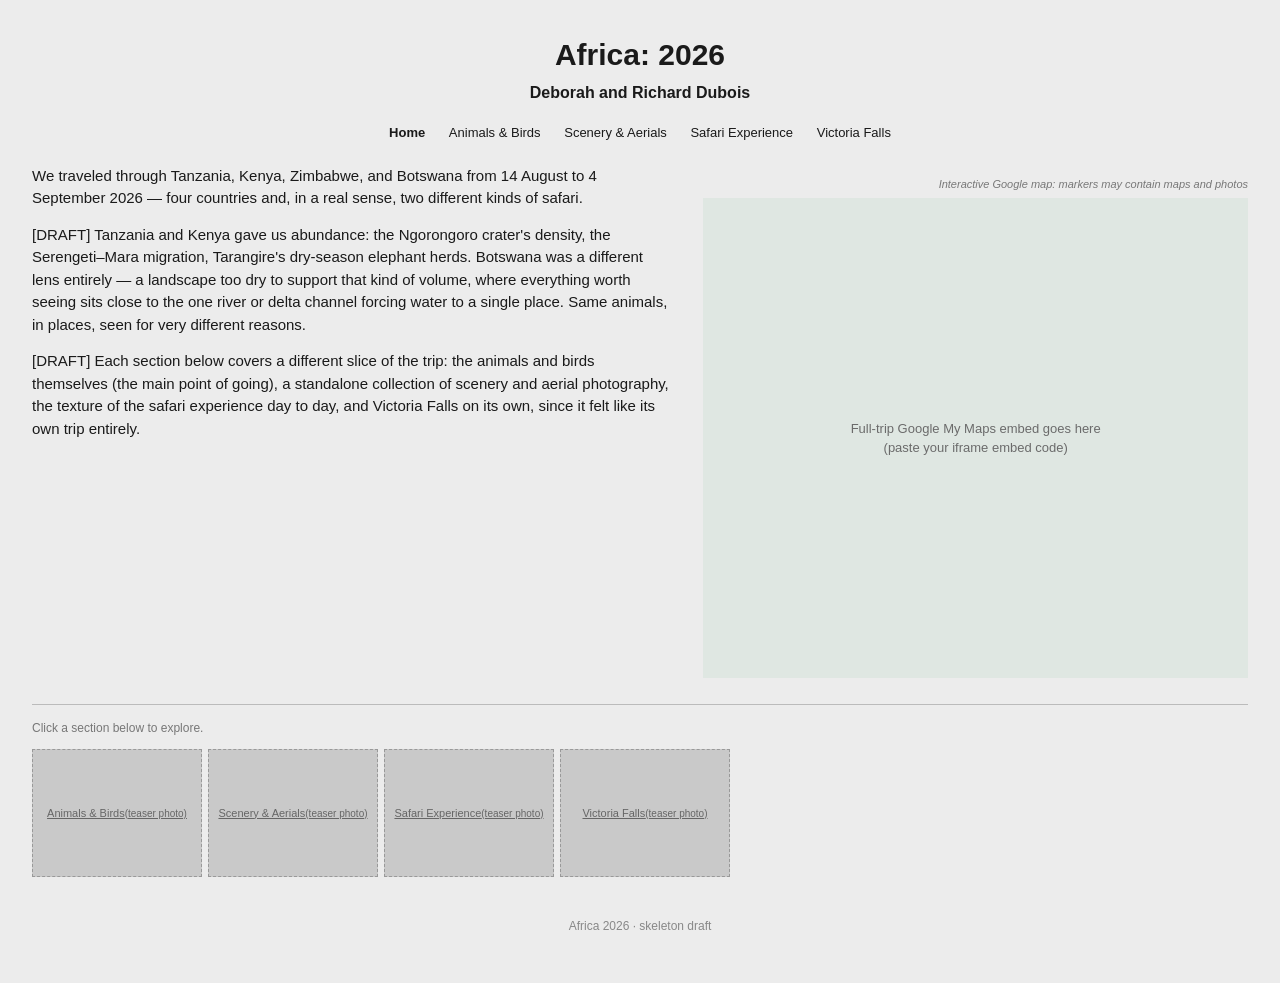
==== html/Africa2026/travelogue/index.html @ 031c19b1 "initial skeleton from Claude" ====
<!DOCTYPE html>
<html lang="en">
<head>
<meta charset="UTF-8">
<title>Africa 2026</title>
<link rel="stylesheet" href="style.css">
</head>
<body>
<div class="page">

  <h1 class="title">Africa: 2026</h1>
  <p class="subtitle">Deborah and Richard Dubois</p>

  <nav class="sitenav">
    <a href="index.html" class="current">Home</a>
    <a href="animals-birds.html">Animals &amp; Birds</a>
    <a href="scenery-aerials.html">Scenery &amp; Aerials</a>
    <a href="safari-experience.html">Safari Experience</a>
    <a href="victoria-falls.html">Victoria Falls</a>
  </nav>

  <div class="layout">
    <div class="text-col">
      <!-- DRAFT overview text — replace with your own. Rough placeholder
           covering the itinerary shape and a light touch of the "water"
           framing, in case any of it is worth keeping. -->
      <p>We traveled through Tanzania, Kenya, Zimbabwe, and Botswana from
      14 August to 4 September 2026 &mdash; four countries and, in a real sense,
      two different kinds of safari.</p>

      <p>[DRAFT] Tanzania and Kenya gave us abundance: the Ngorongoro crater's
      density, the Serengeti&ndash;Mara migration, Tarangire's dry-season elephant
      herds. Botswana was a different lens entirely &mdash; a landscape too dry to
      support that kind of volume, where everything worth seeing sits close to
      the one river or delta channel forcing water to a single place. Same
      animals, in places, seen for very different reasons.</p>

      <p>[DRAFT] Each section below covers a different slice of the trip: the
      animals and birds themselves (the main point of going), a standalone
      collection of scenery and aerial photography, the texture of the safari
      experience day to day, and Victoria Falls on its own, since it felt like
      its own trip entirely.</p>
    </div>

    <div class="map-col">
      <p class="map-note">Interactive Google map: markers may contain maps and photos</p>
      <!-- TODO: replace with your My Maps "Embed on my site" iframe, e.g.
      <iframe src="https://www.google.com/maps/d/embed?mid=YOUR_MAP_ID" ...></iframe> -->
      <div class="map-placeholder">Full-trip Google My Maps embed goes here<br>(paste your iframe embed code)</div>
    </div>
  </div>

  <hr class="rule">
  <p class="thumb-hint">Click a section below to explore.</p>

  <div class="grid">
    <a href="animals-birds.html" class="tile placeholder">Animals &amp; Birds<br><span style="font-size:10px">(teaser photo)</span></a>
    <a href="scenery-aerials.html" class="tile placeholder">Scenery &amp; Aerials<br><span style="font-size:10px">(teaser photo)</span></a>
    <a href="safari-experience.html" class="tile placeholder">Safari Experience<br><span style="font-size:10px">(teaser photo)</span></a>
    <a href="victoria-falls.html" class="tile placeholder">Victoria Falls<br><span style="font-size:10px">(teaser photo)</span></a>
  </div>

  <footer class="pagefoot">Africa 2026 &middot; skeleton draft</footer>
</div>
</body>
</html>
---- html/Africa2026/travelogue/style.css ----
/* Africa 2026 — shared stylesheet
   Approximates the look of the Egypt 2023 site (light grey background,
   centered bold title/subtitle, two-column text+map layout, thumbnail row).
   I don't have your actual Egypt CSS to match pixel-for-pixel — tweak freely,
   this is meant as a starting skeleton, not a final answer. */

* { box-sizing: border-box; }

body {
  margin: 0;
  background: #ececec;
  color: #1a1a1a;
  font-family: Arial, Helvetica, "Segoe UI", sans-serif;
  font-size: 15px;
  line-height: 1.5;
}

.page {
  max-width: 1500px;
  margin: 0 auto;
  padding: 24px 32px 48px;
}

h1.title {
  text-align: center;
  font-size: 30px;
  font-weight: 700;
  margin: 8px 0 4px;
}

p.subtitle {
  text-align: center;
  font-weight: 700;
  font-size: 16px;
  margin: 0 0 18px;
}

/* small top nav under the subtitle */
nav.sitenav {
  text-align: center;
  font-size: 13px;
  margin-bottom: 22px;
}
nav.sitenav a {
  color: #1a1a1a;
  text-decoration: none;
  margin: 0 10px;
  border-bottom: 1px solid transparent;
}
nav.sitenav a:hover { border-bottom-color: #1a1a1a; }
nav.sitenav a.current { font-weight: 700; }

.map-note {
  text-align: right;
  font-size: 11px;
  font-style: italic;
  color: #777;
  margin-bottom: 6px;
}

.layout {
  display: flex;
  gap: 32px;
  align-items: flex-start;
}

.layout .text-col {
  flex: 1 1 54%;
}

.layout .map-col {
  flex: 1 1 46%;
}

.layout .map-col iframe,
.map-placeholder {
  width: 100%;
  height: 480px;
  border: 0;
  display: block;
}

.map-placeholder {
  background: #dfe7e2;
  color: #6b6b6b;
  display: flex;
  align-items: center;
  justify-content: center;
  font-size: 13px;
  text-align: center;
  padding: 20px;
}

.text-col p { margin: 0 0 14px; text-align: left; }

.no-map .layout { display: block; }
.no-map .text-col { max-width: 900px; }

.section-title {
  font-size: 20px;
  font-weight: 700;
  margin: 34px 0 6px;
}

.section-note {
  font-size: 13px;
  color: #666;
  margin: 0 0 12px;
}

hr.rule {
  border: none;
  border-top: 1px solid #bbb;
  margin: 26px 0 14px;
}

p.thumb-hint {
  font-size: 12px;
  color: #777;
  margin: 0 0 12px;
}

/* thumbnail / video grid */
.grid {
  display: flex;
  flex-wrap: wrap;
  gap: 6px;
  margin-bottom: 10px;
}

.tile {
  width: 170px;
  height: 128px;
  position: relative;
  overflow: hidden;
  background: #c9c9c9;
}

.tile img.thumb {
  width: 100%;
  height: 100%;
  object-fit: cover;
  display: block;
}

.tile.placeholder {
  display: flex;
  align-items: center;
  justify-content: center;
  color: #666;
  font-size: 11px;
  text-align: center;
  padding: 6px;
  border: 1px dashed #999;
}

/* video tile */
.tile.video-tile {
  background: #000;
  cursor: pointer;
}
.tile.video-tile img.thumb { opacity: 0.85; }
.tile.video-tile .play-badge {
  position: absolute;
  inset: 0;
  display: flex;
  align-items: center;
  justify-content: center;
  pointer-events: none;
}
.tile.video-tile .play-badge svg {
  width: 40px;
  height: 40px;
  opacity: 0.9;
}
.tile.video-tile iframe {
  width: 100%;
  height: 100%;
  border: 0;
  display: block;
}
.tile.video-tile .video-caption {
  position: absolute;
  bottom: 0; left: 0; right: 0;
  font-size: 10px;
  color: #fff;
  background: rgba(0,0,0,.55);
  padding: 2px 4px;
  pointer-events: none;
}

footer.pagefoot {
  text-align: center;
  font-size: 12px;
  color: #888;
  margin-top: 40px;
}

@media (max-width: 900px) {
  .layout { flex-direction: column; }
  .layout .map-col iframe, .map-placeholder { height: 320px; }
}
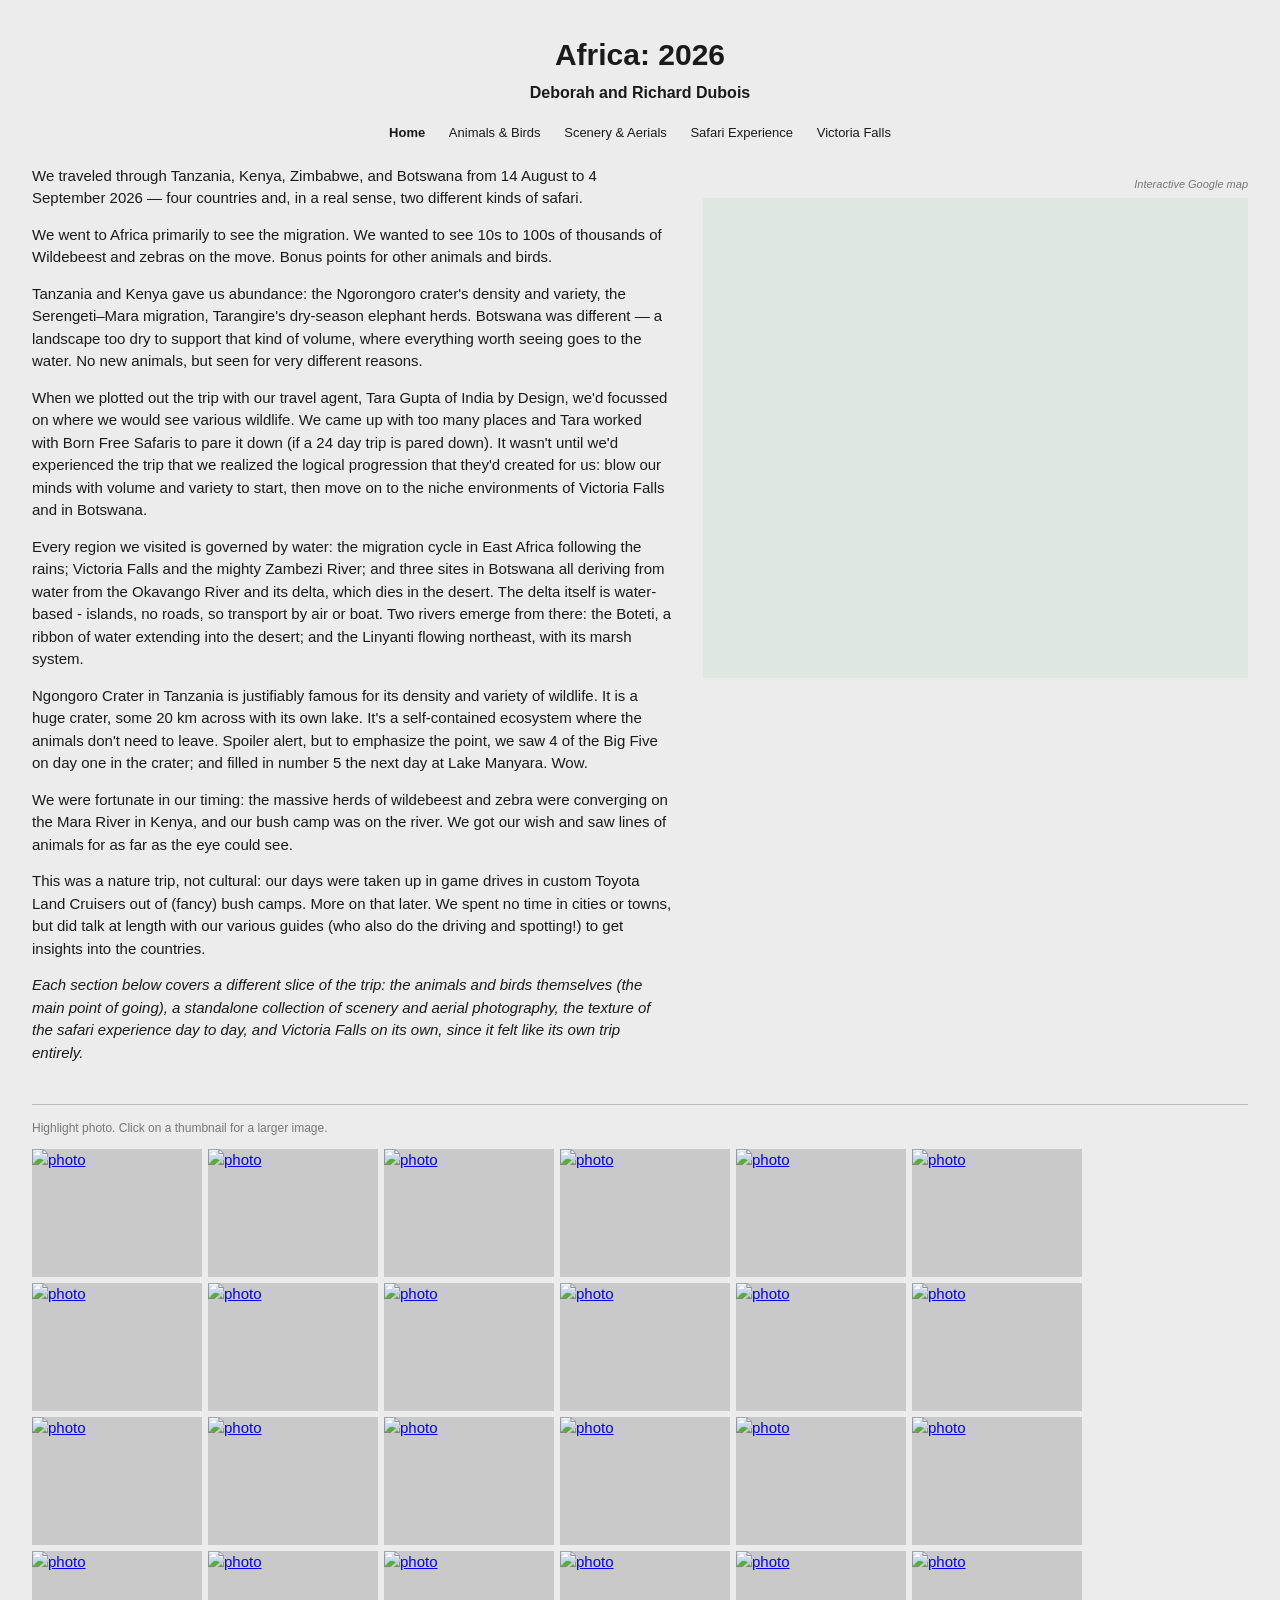
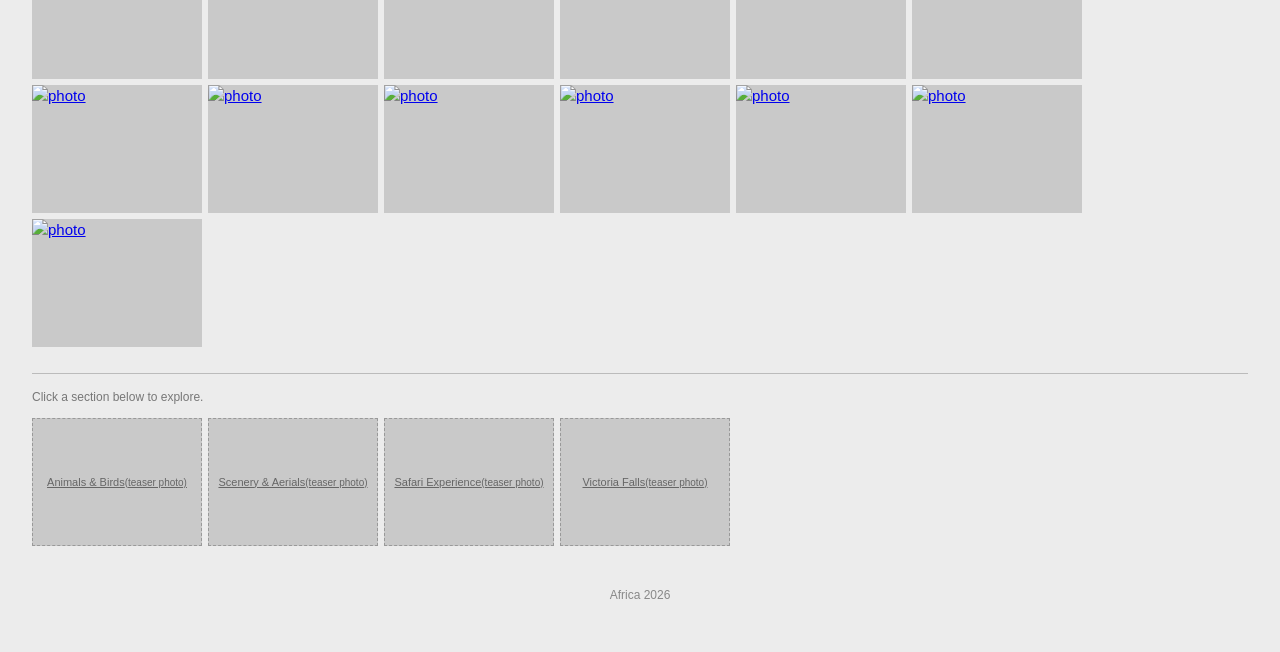
==== commit fd6dd2b2: "first attempt at adding text and images" ====
--- a/html/Africa2026/travelogue/index.html
+++ b/html/Africa2026/travelogue/index.html
@@ -28,39 +28,103 @@
       14 August to 4 September 2026 &mdash; four countries and, in a real sense,
       two different kinds of safari.</p>
 
-      <p>[DRAFT] Tanzania and Kenya gave us abundance: the Ngorongoro crater's
-      density, the Serengeti&ndash;Mara migration, Tarangire's dry-season elephant
-      herds. Botswana was a different lens entirely &mdash; a landscape too dry to
-      support that kind of volume, where everything worth seeing sits close to
-      the one river or delta channel forcing water to a single place. Same
-      animals, in places, seen for very different reasons.</p>
+      <p>We went to Africa primarily to see the migration. We wanted to see 10s to 100s of thousands of Wildebeest and
+      zebras on the move. Bonus points for other animals and birds.</p>
 
-      <p>[DRAFT] Each section below covers a different slice of the trip: the
+      <p>Tanzania and Kenya gave us abundance: the Ngorongoro crater's
+      density and variety, the Serengeti&ndash;Mara migration, Tarangire's dry-season elephant
+      herds. Botswana was different &mdash; a landscape too dry to
+      support that kind of volume, where everything worth seeing goes to the water. No new
+      animals, but seen for very different reasons.</p>
+
+      <p>When we plotted out the trip with our travel agent, Tara Gupta of India by Design, we'd focussed on where
+      we would see various wildlife. We came up with too many places and Tara worked with Born Free Safaris to
+      pare it down (if a 24 day trip is pared down). It wasn't until we'd experienced the trip that we
+      realized the logical progression that they'd created for us: blow our minds with volume and variety to start, then
+      move on to the niche environments of Victoria Falls and in Botswana.</p>
+
+      <p>Every region we visited is governed by water: the migration cycle in East Africa following the rains;
+      Victoria Falls and the mighty Zambezi River; and three sites in Botswana all deriving from water from the
+      Okavango River and its delta, which dies in the desert. The delta itself is water-based - islands, no roads,
+        so transport by air or boat. Two rivers emerge from there: the Boteti, a ribbon of
+      water extending into the desert; and the Linyanti flowing northeast, with its marsh system.</p>
+
+      <p>Ngongoro Crater in Tanzania is justifiably famous for its density and variety of wildlife. It is a
+      huge crater, some 20 km across with its own lake. It's a self-contained ecosystem where the animals
+      don't need to leave. Spoiler alert, but to emphasize the point, we saw 4 of the Big Five on day one in
+      the crater; and filled in number 5 the next day at Lake Manyara. Wow.</p>
+
+      <p>We were fortunate in our timing: the massive herds of wildebeest and zebra were converging on the Mara River
+      in Kenya, and our bush camp was on the river. We got our wish and saw lines of animals for as far as the
+      eye could see.</p>
+
+      <p>This was a nature trip, not cultural: our days were taken up in game drives in custom Toyota Land Cruisers
+        out of (fancy) bush camps. More on that later.
+      We spent no time in cities or towns, but did talk at length with our various guides (who also do the driving
+        and spotting!) to get insights into the countries.</p>
+
+      <p><i>Each section below covers a different slice of the trip: the
       animals and birds themselves (the main point of going), a standalone
       collection of scenery and aerial photography, the texture of the safari
       experience day to day, and Victoria Falls on its own, since it felt like
-      its own trip entirely.</p>
+      its own trip entirely.</i></p>
     </div>
 
     <div class="map-col">
-      <p class="map-note">Interactive Google map: markers may contain maps and photos</p>
-      <!-- TODO: replace with your My Maps "Embed on my site" iframe, e.g.
-      <iframe src="https://www.google.com/maps/d/embed?mid=YOUR_MAP_ID" ...></iframe> -->
-      <div class="map-placeholder">Full-trip Google My Maps embed goes here<br>(paste your iframe embed code)</div>
+      <p class="map-note">Interactive Google map</p>
+            <div class="map-placeholder">
+              <iframe src="https://www.google.com/maps/d/u/0/embed?mid=1Wi-igVNRpaOzZkjFVypuAFyQMQchGyQ&ehbc=2E312F" width="640" height="480"></iframe>
+            </div>
     </div>
   </div>
 
   <hr class="rule">
+  <p class="thumb-hint">Highlight photo. Click on a thumbnail for a larger image.</p>
+
+    <div class="grid">
+  <a class="tile" href="images/highlights/full/IMG_5711.jpg"><img class="thumb" src="images/highlights/thumbs/IMG_5711.jpg" alt="photo"></a>
+  <a class="tile" href="images/highlights/full/IMG_5735.jpg"><img class="thumb" src="images/highlights/thumbs/IMG_5735.jpg" alt="photo"></a>
+  <a class="tile" href="images/highlights/full/IMG_5787.jpg"><img class="thumb" src="images/highlights/thumbs/IMG_5787.jpg" alt="photo"></a>
+  <a class="tile" href="images/highlights/full/IMG_5850.jpg"><img class="thumb" src="images/highlights/thumbs/IMG_5850.jpg" alt="photo"></a>
+  <a class="tile" href="images/highlights/full/IMG_5869.jpg"><img class="thumb" src="images/highlights/thumbs/IMG_5869.jpg" alt="photo"></a>
+  <a class="tile" href="images/highlights/full/IMG_5880.jpg"><img class="thumb" src="images/highlights/thumbs/IMG_5880.jpg" alt="photo"></a>
+  <a class="tile" href="images/highlights/full/IMG_6073.jpg"><img class="thumb" src="images/highlights/thumbs/IMG_6073.jpg" alt="photo"></a>
+  <a class="tile" href="images/highlights/full/IMG_6113.jpg"><img class="thumb" src="images/highlights/thumbs/IMG_6113.jpg" alt="photo"></a>
+  <a class="tile" href="images/highlights/full/IMG_6154.jpg"><img class="thumb" src="images/highlights/thumbs/IMG_6154.jpg" alt="photo"></a>
+  <a class="tile" href="images/highlights/full/IMG_6207.jpg"><img class="thumb" src="images/highlights/thumbs/IMG_6207.jpg" alt="photo"></a>
+  <a class="tile" href="images/highlights/full/IMG_6212.jpg"><img class="thumb" src="images/highlights/thumbs/IMG_6212.jpg" alt="photo"></a>
+  <a class="tile" href="images/highlights/full/IMG_6215.jpg"><img class="thumb" src="images/highlights/thumbs/IMG_6215.jpg" alt="photo"></a>
+  <a class="tile" href="images/highlights/full/IMG_6289.jpg"><img class="thumb" src="images/highlights/thumbs/IMG_6289.jpg" alt="photo"></a>
+  <a class="tile" href="images/highlights/full/IMG_6353.jpg"><img class="thumb" src="images/highlights/thumbs/IMG_6353.jpg" alt="photo"></a>
+  <a class="tile" href="images/highlights/full/IMG_6355.jpg"><img class="thumb" src="images/highlights/thumbs/IMG_6355.jpg" alt="photo"></a>
+  <a class="tile" href="images/highlights/full/IMG_6372.jpg"><img class="thumb" src="images/highlights/thumbs/IMG_6372.jpg" alt="photo"></a>
+  <a class="tile" href="images/highlights/full/IMG_6516.jpg"><img class="thumb" src="images/highlights/thumbs/IMG_6516.jpg" alt="photo"></a>
+  <a class="tile" href="images/highlights/full/IMG_6667.jpg"><img class="thumb" src="images/highlights/thumbs/IMG_6667.jpg" alt="photo"></a>
+  <a class="tile" href="images/highlights/full/IMG_6706.jpg"><img class="thumb" src="images/highlights/thumbs/IMG_6706.jpg" alt="photo"></a>
+  <a class="tile" href="images/highlights/full/IMG_7081.jpg"><img class="thumb" src="images/highlights/thumbs/IMG_7081.jpg" alt="photo"></a>
+  <a class="tile" href="images/highlights/full/IMG_7087.jpg"><img class="thumb" src="images/highlights/thumbs/IMG_7087.jpg" alt="photo"></a>
+  <a class="tile" href="images/highlights/full/IMG_7187.jpg"><img class="thumb" src="images/highlights/thumbs/IMG_7187.jpg" alt="photo"></a>
+  <a class="tile" href="images/highlights/full/IMG_7244.jpg"><img class="thumb" src="images/highlights/thumbs/IMG_7244.jpg" alt="photo"></a>
+  <a class="tile" href="images/highlights/full/IMG_7287.jpg"><img class="thumb" src="images/highlights/thumbs/IMG_7287.jpg" alt="photo"></a>
+  <a class="tile" href="images/highlights/full/IMG_7435.jpg"><img class="thumb" src="images/highlights/thumbs/IMG_7435.jpg" alt="photo"></a>
+  <a class="tile" href="images/highlights/full/IMG_7509.jpg"><img class="thumb" src="images/highlights/thumbs/IMG_7509.jpg" alt="photo"></a>
+  <a class="tile" href="images/highlights/full/IMG_7795.jpg"><img class="thumb" src="images/highlights/thumbs/IMG_7795.jpg" alt="photo"></a>
+  <a class="tile" href="images/highlights/full/IMG_8064.jpg"><img class="thumb" src="images/highlights/thumbs/IMG_8064.jpg" alt="photo"></a>
+  <a class="tile" href="images/highlights/full/IMG_8132.jpg"><img class="thumb" src="images/highlights/thumbs/IMG_8132.jpg" alt="photo"></a>
+  <a class="tile" href="images/highlights/full/IMG_8294.jpg"><img class="thumb" src="images/highlights/thumbs/IMG_8294.jpg" alt="photo"></a>
+  <a class="tile" href="images/highlights/full/IMG_8350.jpg"><img class="thumb" src="images/highlights/thumbs/IMG_8350.jpg" alt="photo"></a>
+  </div>
+
+    <hr class="rule">
   <p class="thumb-hint">Click a section below to explore.</p>
-
-  <div class="grid">
+    <div class="grid">
     <a href="animals-birds.html" class="tile placeholder">Animals &amp; Birds<br><span style="font-size:10px">(teaser photo)</span></a>
     <a href="scenery-aerials.html" class="tile placeholder">Scenery &amp; Aerials<br><span style="font-size:10px">(teaser photo)</span></a>
     <a href="safari-experience.html" class="tile placeholder">Safari Experience<br><span style="font-size:10px">(teaser photo)</span></a>
     <a href="victoria-falls.html" class="tile placeholder">Victoria Falls<br><span style="font-size:10px">(teaser photo)</span></a>
   </div>
 
-  <footer class="pagefoot">Africa 2026 &middot; skeleton draft</footer>
+  <footer class="pagefoot">Africa 2026</footer>
 </div>
 </body>
 </html>
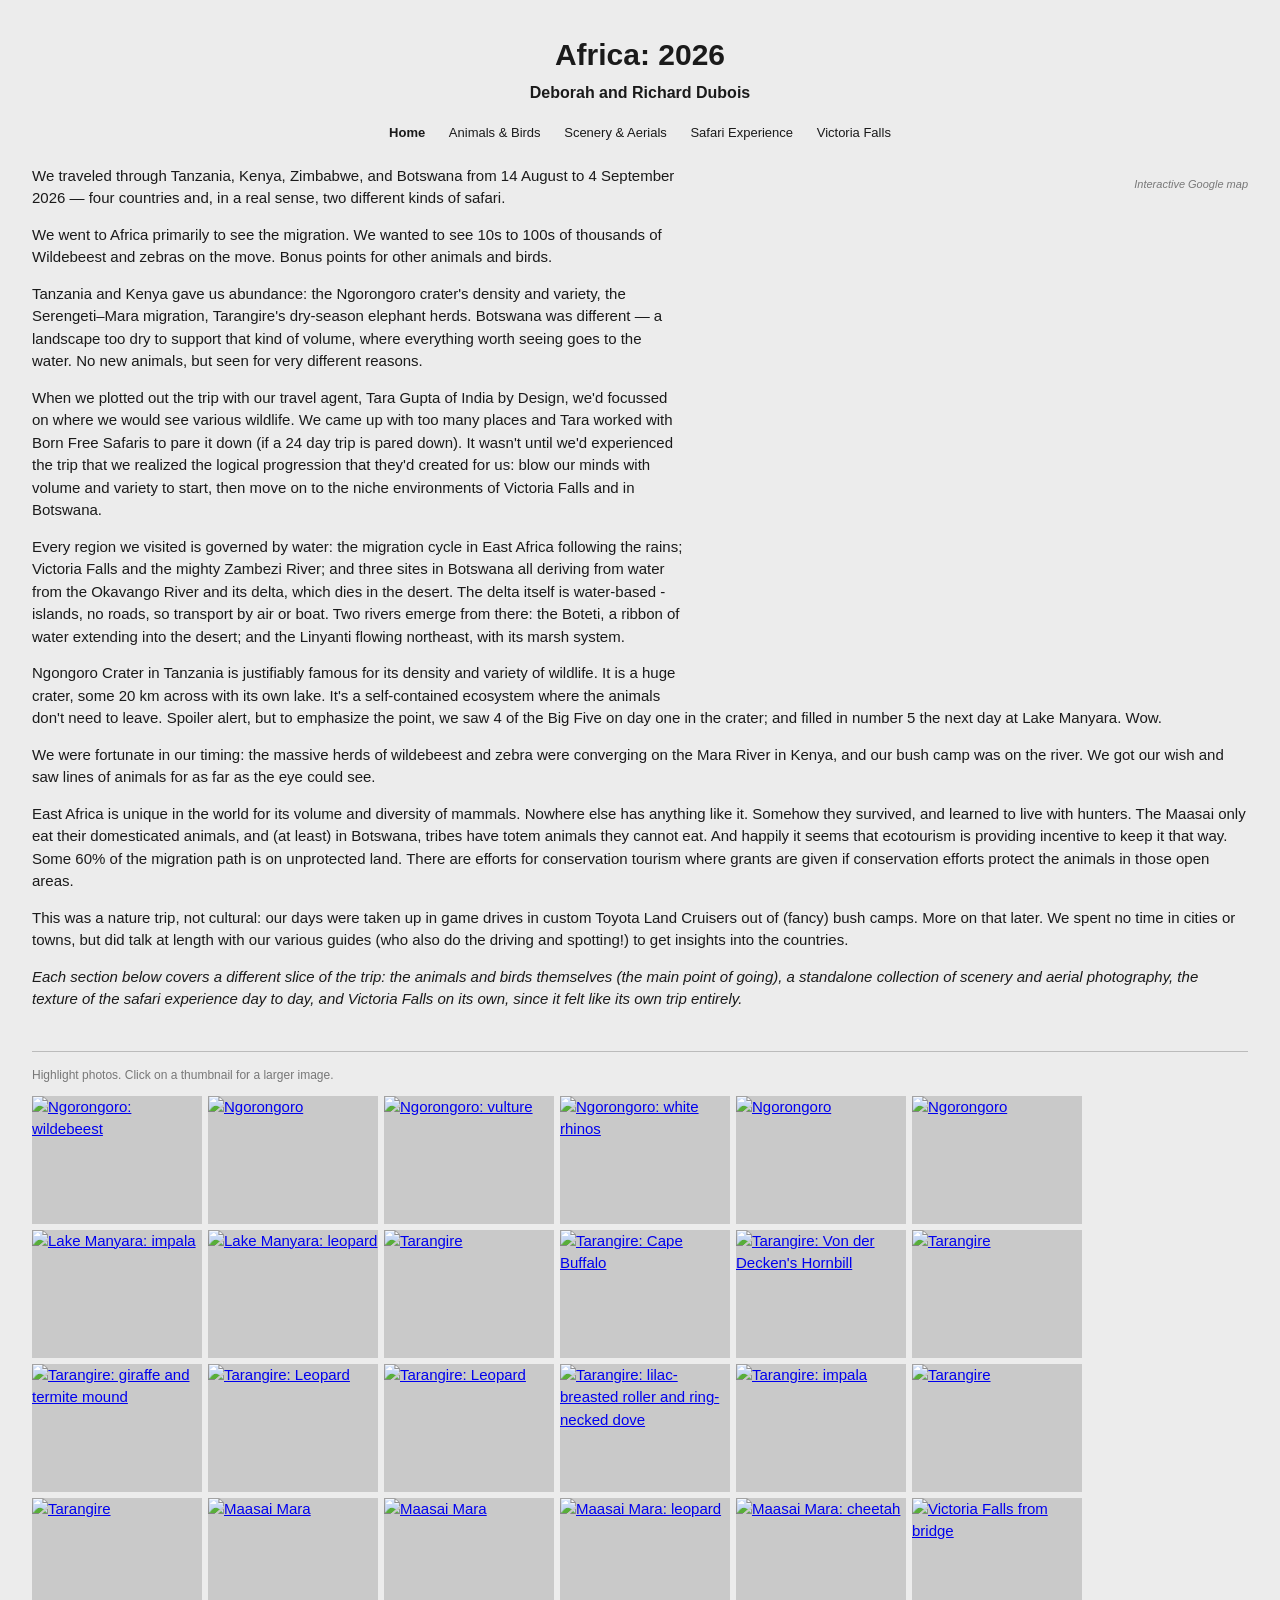
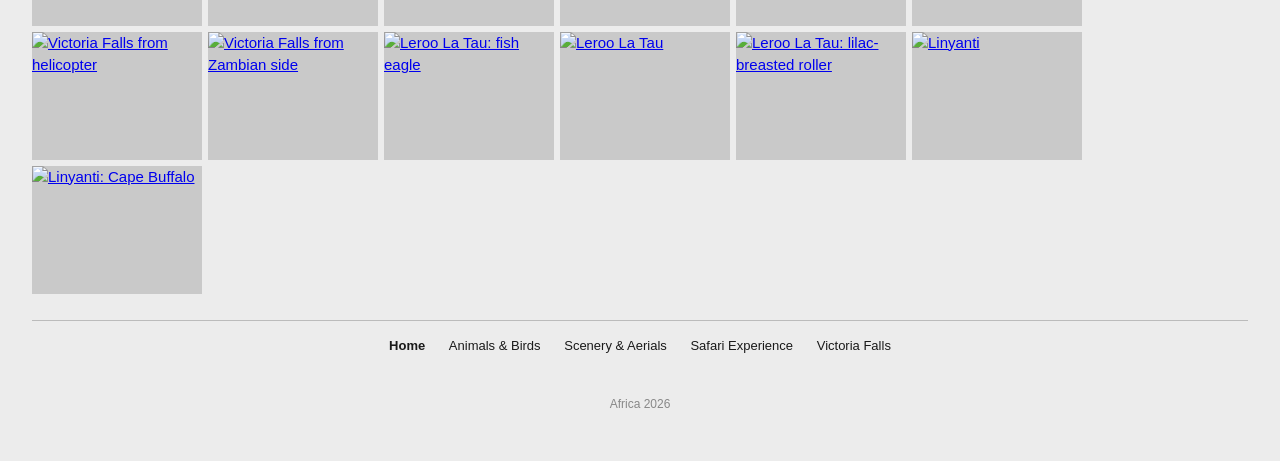
==== commit e9e49add: "first version from Claude" ====
--- a/html/Africa2026/travelogue/index.html
+++ b/html/Africa2026/travelogue/index.html
@@ -20,10 +20,12 @@
   </nav>
 
   <div class="layout">
+    <div class="map-col">
+      <p class="map-note">Interactive Google map</p>
+      <iframe src="https://www.google.com/maps/d/u/0/embed?mid=1Wi-igVNRpaOzZkjFVypuAFyQMQchGyQ&ehbc=2E312F"></iframe>
+    </div>
+
     <div class="text-col">
-      <!-- DRAFT overview text — replace with your own. Rough placeholder
-           covering the itinerary shape and a light touch of the "water"
-           framing, in case any of it is worth keeping. -->
       <p>We traveled through Tanzania, Kenya, Zimbabwe, and Botswana from
       14 August to 4 September 2026 &mdash; four countries and, in a real sense,
       two different kinds of safari.</p>
@@ -58,6 +60,14 @@
       in Kenya, and our bush camp was on the river. We got our wish and saw lines of animals for as far as the
       eye could see.</p>
 
+      <p>East Africa is unique in the world for its volume and diversity of mammals. Nowhere else has
+      anything like it. Somehow they survived, and learned to live with hunters. The Maasai
+        only eat their domesticated animals, and (at least) in Botswana, tribes have totem
+        animals they cannot eat. And happily it seems that
+      ecotourism is providing incentive to keep it that way. Some 60% of the migration path is on unprotected
+      land. There are efforts for conservation tourism where grants are given if conservation efforts
+      protect the animals in those open areas. </p
+
       <p>This was a nature trip, not cultural: our days were taken up in game drives in custom Toyota Land Cruisers
         out of (fancy) bush camps. More on that later.
       We spent no time in cities or towns, but did talk at length with our various guides (who also do the driving
@@ -69,60 +79,54 @@
       experience day to day, and Victoria Falls on its own, since it felt like
       its own trip entirely.</i></p>
     </div>
-
-    <div class="map-col">
-      <p class="map-note">Interactive Google map</p>
-            <div class="map-placeholder">
-              <iframe src="https://www.google.com/maps/d/u/0/embed?mid=1Wi-igVNRpaOzZkjFVypuAFyQMQchGyQ&ehbc=2E312F" width="640" height="480"></iframe>
-            </div>
-    </div>
   </div>
 
   <hr class="rule">
-  <p class="thumb-hint">Highlight photo. Click on a thumbnail for a larger image.</p>
+  <p class="thumb-hint">Highlight photos. Click on a thumbnail for a larger image.</p>
 
-    <div class="grid">
-  <a class="tile" href="images/highlights/full/IMG_5711.jpg"><img class="thumb" src="images/highlights/thumbs/IMG_5711.jpg" alt="photo"></a>
-  <a class="tile" href="images/highlights/full/IMG_5735.jpg"><img class="thumb" src="images/highlights/thumbs/IMG_5735.jpg" alt="photo"></a>
-  <a class="tile" href="images/highlights/full/IMG_5787.jpg"><img class="thumb" src="images/highlights/thumbs/IMG_5787.jpg" alt="photo"></a>
-  <a class="tile" href="images/highlights/full/IMG_5850.jpg"><img class="thumb" src="images/highlights/thumbs/IMG_5850.jpg" alt="photo"></a>
-  <a class="tile" href="images/highlights/full/IMG_5869.jpg"><img class="thumb" src="images/highlights/thumbs/IMG_5869.jpg" alt="photo"></a>
-  <a class="tile" href="images/highlights/full/IMG_5880.jpg"><img class="thumb" src="images/highlights/thumbs/IMG_5880.jpg" alt="photo"></a>
-  <a class="tile" href="images/highlights/full/IMG_6073.jpg"><img class="thumb" src="images/highlights/thumbs/IMG_6073.jpg" alt="photo"></a>
-  <a class="tile" href="images/highlights/full/IMG_6113.jpg"><img class="thumb" src="images/highlights/thumbs/IMG_6113.jpg" alt="photo"></a>
-  <a class="tile" href="images/highlights/full/IMG_6154.jpg"><img class="thumb" src="images/highlights/thumbs/IMG_6154.jpg" alt="photo"></a>
-  <a class="tile" href="images/highlights/full/IMG_6207.jpg"><img class="thumb" src="images/highlights/thumbs/IMG_6207.jpg" alt="photo"></a>
-  <a class="tile" href="images/highlights/full/IMG_6212.jpg"><img class="thumb" src="images/highlights/thumbs/IMG_6212.jpg" alt="photo"></a>
-  <a class="tile" href="images/highlights/full/IMG_6215.jpg"><img class="thumb" src="images/highlights/thumbs/IMG_6215.jpg" alt="photo"></a>
-  <a class="tile" href="images/highlights/full/IMG_6289.jpg"><img class="thumb" src="images/highlights/thumbs/IMG_6289.jpg" alt="photo"></a>
-  <a class="tile" href="images/highlights/full/IMG_6353.jpg"><img class="thumb" src="images/highlights/thumbs/IMG_6353.jpg" alt="photo"></a>
-  <a class="tile" href="images/highlights/full/IMG_6355.jpg"><img class="thumb" src="images/highlights/thumbs/IMG_6355.jpg" alt="photo"></a>
-  <a class="tile" href="images/highlights/full/IMG_6372.jpg"><img class="thumb" src="images/highlights/thumbs/IMG_6372.jpg" alt="photo"></a>
-  <a class="tile" href="images/highlights/full/IMG_6516.jpg"><img class="thumb" src="images/highlights/thumbs/IMG_6516.jpg" alt="photo"></a>
-  <a class="tile" href="images/highlights/full/IMG_6667.jpg"><img class="thumb" src="images/highlights/thumbs/IMG_6667.jpg" alt="photo"></a>
-  <a class="tile" href="images/highlights/full/IMG_6706.jpg"><img class="thumb" src="images/highlights/thumbs/IMG_6706.jpg" alt="photo"></a>
-  <a class="tile" href="images/highlights/full/IMG_7081.jpg"><img class="thumb" src="images/highlights/thumbs/IMG_7081.jpg" alt="photo"></a>
-  <a class="tile" href="images/highlights/full/IMG_7087.jpg"><img class="thumb" src="images/highlights/thumbs/IMG_7087.jpg" alt="photo"></a>
-  <a class="tile" href="images/highlights/full/IMG_7187.jpg"><img class="thumb" src="images/highlights/thumbs/IMG_7187.jpg" alt="photo"></a>
-  <a class="tile" href="images/highlights/full/IMG_7244.jpg"><img class="thumb" src="images/highlights/thumbs/IMG_7244.jpg" alt="photo"></a>
-  <a class="tile" href="images/highlights/full/IMG_7287.jpg"><img class="thumb" src="images/highlights/thumbs/IMG_7287.jpg" alt="photo"></a>
-  <a class="tile" href="images/highlights/full/IMG_7435.jpg"><img class="thumb" src="images/highlights/thumbs/IMG_7435.jpg" alt="photo"></a>
-  <a class="tile" href="images/highlights/full/IMG_7509.jpg"><img class="thumb" src="images/highlights/thumbs/IMG_7509.jpg" alt="photo"></a>
-  <a class="tile" href="images/highlights/full/IMG_7795.jpg"><img class="thumb" src="images/highlights/thumbs/IMG_7795.jpg" alt="photo"></a>
-  <a class="tile" href="images/highlights/full/IMG_8064.jpg"><img class="thumb" src="images/highlights/thumbs/IMG_8064.jpg" alt="photo"></a>
-  <a class="tile" href="images/highlights/full/IMG_8132.jpg"><img class="thumb" src="images/highlights/thumbs/IMG_8132.jpg" alt="photo"></a>
-  <a class="tile" href="images/highlights/full/IMG_8294.jpg"><img class="thumb" src="images/highlights/thumbs/IMG_8294.jpg" alt="photo"></a>
-  <a class="tile" href="images/highlights/full/IMG_8350.jpg"><img class="thumb" src="images/highlights/thumbs/IMG_8350.jpg" alt="photo"></a>
+  <div class="grid">
+  <a class="tile" href="images/highlights/pages/IMG_5711.html" title="Ngorongoro: wildebeest"><img class="thumb" src="images/highlights/thumbs/IMG_5711.jpg" alt="Ngorongoro: wildebeest"></a>
+  <a class="tile" href="images/highlights/pages/IMG_5735.html" title="Ngorongoro"><img class="thumb" src="images/highlights/thumbs/IMG_5735.jpg" alt="Ngorongoro"></a>
+  <a class="tile" href="images/highlights/pages/IMG_5787.html" title="Ngorongoro: vulture"><img class="thumb" src="images/highlights/thumbs/IMG_5787.jpg" alt="Ngorongoro: vulture"></a>
+  <a class="tile" href="images/highlights/pages/IMG_5850.html" title="Ngorongoro: white rhinos"><img class="thumb" src="images/highlights/thumbs/IMG_5850.jpg" alt="Ngorongoro: white rhinos"></a>
+  <a class="tile" href="images/highlights/pages/IMG_5869.html" title="Ngorongoro"><img class="thumb" src="images/highlights/thumbs/IMG_5869.jpg" alt="Ngorongoro"></a>
+  <a class="tile" href="images/highlights/pages/IMG_5880.html" title="Ngorongoro"><img class="thumb" src="images/highlights/thumbs/IMG_5880.jpg" alt="Ngorongoro"></a>
+  <a class="tile" href="images/highlights/pages/IMG_6073.html" title="Lake Manyara: impala"><img class="thumb" src="images/highlights/thumbs/IMG_6073.jpg" alt="Lake Manyara: impala"></a>
+  <a class="tile" href="images/highlights/pages/IMG_6113.html" title="Lake Manyara: leopard"><img class="thumb" src="images/highlights/thumbs/IMG_6113.jpg" alt="Lake Manyara: leopard"></a>
+  <a class="tile" href="images/highlights/pages/IMG_6154.html" title="Tarangire"><img class="thumb" src="images/highlights/thumbs/IMG_6154.jpg" alt="Tarangire"></a>
+  <a class="tile" href="images/highlights/pages/IMG_6207.html" title="Tarangire: Cape Buffalo"><img class="thumb" src="images/highlights/thumbs/IMG_6207.jpg" alt="Tarangire: Cape Buffalo"></a>
+  <a class="tile" href="images/highlights/pages/IMG_6212.html" title="Tarangire: Von der Decken&#x27;s Hornbill"><img class="thumb" src="images/highlights/thumbs/IMG_6212.jpg" alt="Tarangire: Von der Decken&#x27;s Hornbill"></a>
+  <a class="tile" href="images/highlights/pages/IMG_6215.html" title="Tarangire"><img class="thumb" src="images/highlights/thumbs/IMG_6215.jpg" alt="Tarangire"></a>
+  <a class="tile" href="images/highlights/pages/IMG_6289.html" title="Tarangire: giraffe and termite mound"><img class="thumb" src="images/highlights/thumbs/IMG_6289.jpg" alt="Tarangire: giraffe and termite mound"></a>
+  <a class="tile" href="images/highlights/pages/IMG_6353.html" title="Tarangire: Leopard"><img class="thumb" src="images/highlights/thumbs/IMG_6353.jpg" alt="Tarangire: Leopard"></a>
+  <a class="tile" href="images/highlights/pages/IMG_6355.html" title="Tarangire: Leopard"><img class="thumb" src="images/highlights/thumbs/IMG_6355.jpg" alt="Tarangire: Leopard"></a>
+  <a class="tile" href="images/highlights/pages/IMG_6372.html" title="Tarangire: lilac-breasted roller and ring-necked dove"><img class="thumb" src="images/highlights/thumbs/IMG_6372.jpg" alt="Tarangire: lilac-breasted roller and ring-necked dove"></a>
+  <a class="tile" href="images/highlights/pages/IMG_6516.html" title="Tarangire: impala"><img class="thumb" src="images/highlights/thumbs/IMG_6516.jpg" alt="Tarangire: impala"></a>
+  <a class="tile" href="images/highlights/pages/IMG_6667.html" title="Tarangire"><img class="thumb" src="images/highlights/thumbs/IMG_6667.jpg" alt="Tarangire"></a>
+  <a class="tile" href="images/highlights/pages/IMG_6706.html" title="Tarangire"><img class="thumb" src="images/highlights/thumbs/IMG_6706.jpg" alt="Tarangire"></a>
+  <a class="tile" href="images/highlights/pages/IMG_7081.html" title="Maasai Mara"><img class="thumb" src="images/highlights/thumbs/IMG_7081.jpg" alt="Maasai Mara"></a>
+  <a class="tile" href="images/highlights/pages/IMG_7087.html" title="Maasai Mara"><img class="thumb" src="images/highlights/thumbs/IMG_7087.jpg" alt="Maasai Mara"></a>
+  <a class="tile" href="images/highlights/pages/IMG_7187.html" title="Maasai Mara: leopard"><img class="thumb" src="images/highlights/thumbs/IMG_7187.jpg" alt="Maasai Mara: leopard"></a>
+  <a class="tile" href="images/highlights/pages/IMG_7244.html" title="Maasai Mara: cheetah"><img class="thumb" src="images/highlights/thumbs/IMG_7244.jpg" alt="Maasai Mara: cheetah"></a>
+  <a class="tile" href="images/highlights/pages/IMG_7287.html" title="Victoria Falls from bridge"><img class="thumb" src="images/highlights/thumbs/IMG_7287.jpg" alt="Victoria Falls from bridge"></a>
+  <a class="tile" href="images/highlights/pages/IMG_7509.html" title="Victoria Falls from helicopter"><img class="thumb" src="images/highlights/thumbs/IMG_7509.jpg" alt="Victoria Falls from helicopter"></a>
+  <a class="tile" href="images/highlights/pages/IMG_7435.html" title="Victoria Falls from Zambian side"><img class="thumb" src="images/highlights/thumbs/IMG_7435.jpg" alt="Victoria Falls from Zambian side"></a>
+  <a class="tile" href="images/highlights/pages/IMG_7795.html" title="Leroo La Tau: fish eagle"><img class="thumb" src="images/highlights/thumbs/IMG_7795.jpg" alt="Leroo La Tau: fish eagle"></a>
+  <a class="tile" href="images/highlights/pages/IMG_8064.html" title="Leroo La Tau"><img class="thumb" src="images/highlights/thumbs/IMG_8064.jpg" alt="Leroo La Tau"></a>
+  <a class="tile" href="images/highlights/pages/IMG_8132.html" title="Leroo La Tau: lilac-breasted roller"><img class="thumb" src="images/highlights/thumbs/IMG_8132.jpg" alt="Leroo La Tau: lilac-breasted roller"></a>
+  <a class="tile" href="images/highlights/pages/IMG_8294.html" title="Linyanti"><img class="thumb" src="images/highlights/thumbs/IMG_8294.jpg" alt="Linyanti"></a>
+  <a class="tile" href="images/highlights/pages/IMG_8350.html" title="Linyanti: Cape Buffalo"><img class="thumb" src="images/highlights/thumbs/IMG_8350.jpg" alt="Linyanti: Cape Buffalo"></a>
   </div>
+    <hr class="rule">
 
-    <hr class="rule">
-  <p class="thumb-hint">Click a section below to explore.</p>
-    <div class="grid">
-    <a href="animals-birds.html" class="tile placeholder">Animals &amp; Birds<br><span style="font-size:10px">(teaser photo)</span></a>
-    <a href="scenery-aerials.html" class="tile placeholder">Scenery &amp; Aerials<br><span style="font-size:10px">(teaser photo)</span></a>
-    <a href="safari-experience.html" class="tile placeholder">Safari Experience<br><span style="font-size:10px">(teaser photo)</span></a>
-    <a href="victoria-falls.html" class="tile placeholder">Victoria Falls<br><span style="font-size:10px">(teaser photo)</span></a>
-  </div>
+    <p></p>
+          <nav class="sitenav">
+    <a href="index.html" class="current">Home</a>
+    <a href="animals-birds.html">Animals &amp; Birds</a>
+    <a href="scenery-aerials.html">Scenery &amp; Aerials</a>
+    <a href="safari-experience.html">Safari Experience</a>
+    <a href="victoria-falls.html">Victoria Falls</a>
+  </nav>
 
   <footer class="pagefoot">Africa 2026</footer>
 </div>
--- a/html/Africa2026/travelogue/style.css
+++ b/html/Africa2026/travelogue/style.css
@@ -58,18 +58,21 @@
   margin-bottom: 6px;
 }
 
-.layout {
-  display: flex;
-  gap: 32px;
-  align-items: flex-start;
-}
-
-.layout .text-col {
-  flex: 1 1 54%;
+/* Text wraps around the map rather than sitting in a rigid two-column
+   split: the map floats right, and the text column is normal block flow,
+   so its lines flow around the map and continue full-width once they pass
+   below it (classic float wrap, not flex/grid). The map must come first
+   in the markup for this to work. */
+.layout::after {
+  content: "";
+  display: block;
+  clear: both;
 }
 
 .layout .map-col {
-  flex: 1 1 46%;
+  float: right;
+  width: 44%;
+  margin: 0 0 16px 28px;
 }
 
 .layout .map-col iframe,
@@ -93,7 +96,6 @@
 
 .text-col p { margin: 0 0 14px; text-align: left; }
 
-.no-map .layout { display: block; }
 .no-map .text-col { max-width: 900px; }
 
 .section-title {
@@ -189,6 +191,39 @@
   pointer-events: none;
 }
 
+/* generated per-photo pages (image + caption + Previous/Home/Next) */
+.photopage {
+  max-width: 1100px;
+  margin: 0 auto;
+  padding: 20px 24px 40px;
+  text-align: center;
+}
+
+.photonav {
+  font-size: 14px;
+  margin: 0 0 16px;
+}
+.photonav a {
+  color: #1a1a1a;
+  text-decoration: none;
+  margin: 0 8px;
+  border-bottom: 1px solid transparent;
+}
+.photonav a:hover { border-bottom-color: #1a1a1a; }
+
+.photopage img.full {
+  max-width: 100%;
+  max-height: 82vh;
+  display: block;
+  margin: 0 auto;
+}
+
+.photocaption {
+  font-size: 14px;
+  color: #333;
+  margin: 14px 0 6px;
+}
+
 footer.pagefoot {
   text-align: center;
   font-size: 12px;
@@ -197,6 +232,6 @@
 }
 
 @media (max-width: 900px) {
-  .layout { flex-direction: column; }
+  .layout .map-col { float: none; width: 100%; margin: 0 0 16px; }
   .layout .map-col iframe, .map-placeholder { height: 320px; }
 }
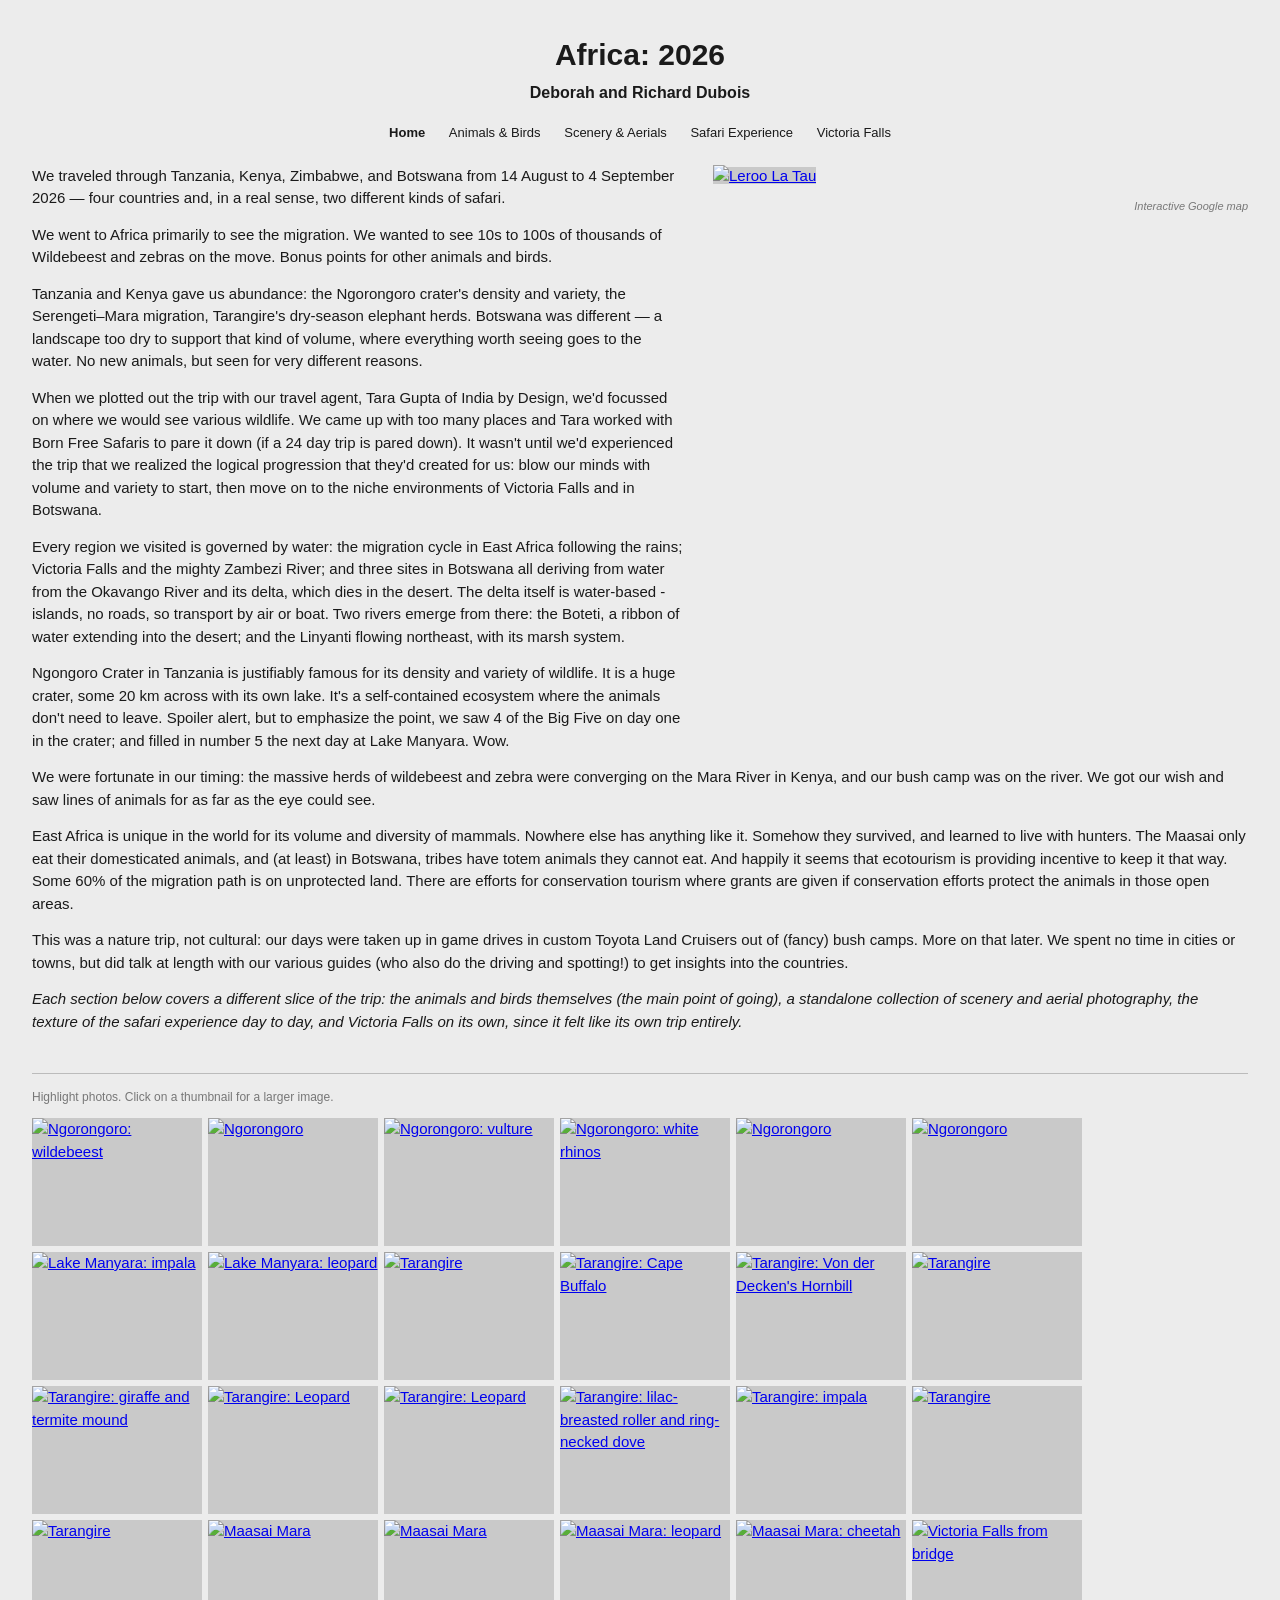
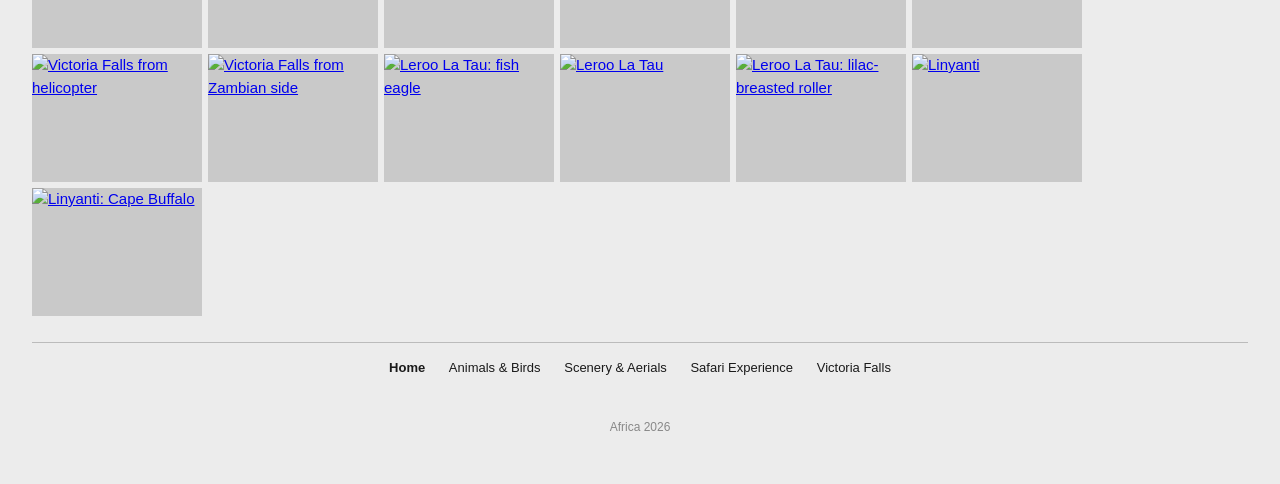
==== commit 41395744: "more edits" ====
--- a/html/Africa2026/travelogue/index.html
+++ b/html/Africa2026/travelogue/index.html
@@ -21,6 +21,7 @@
 
   <div class="layout">
     <div class="map-col">
+      <a class="tile-lg" href="images/highlights/pages/IMG_8064.html" title="Leroo La Tau"><img class="thumb" src="images/highlights/thumbs/IMG_8064.jpg" alt="Leroo La Tau"></a>
       <p class="map-note">Interactive Google map</p>
       <iframe src="https://www.google.com/maps/d/u/0/embed?mid=1Wi-igVNRpaOzZkjFVypuAFyQMQchGyQ&ehbc=2E312F"></iframe>
     </div>
--- a/html/Africa2026/travelogue/style.css
+++ b/html/Africa2026/travelogue/style.css
@@ -138,6 +138,13 @@
   background: #c9c9c9;
 }
 
+.tile-lg {
+  width: 340px;
+  height: 256px;
+  position: relative;
+  overflow: hidden;
+  background: #c9c9c9;
+}
 .tile img.thumb {
   width: 100%;
   height: 100%;
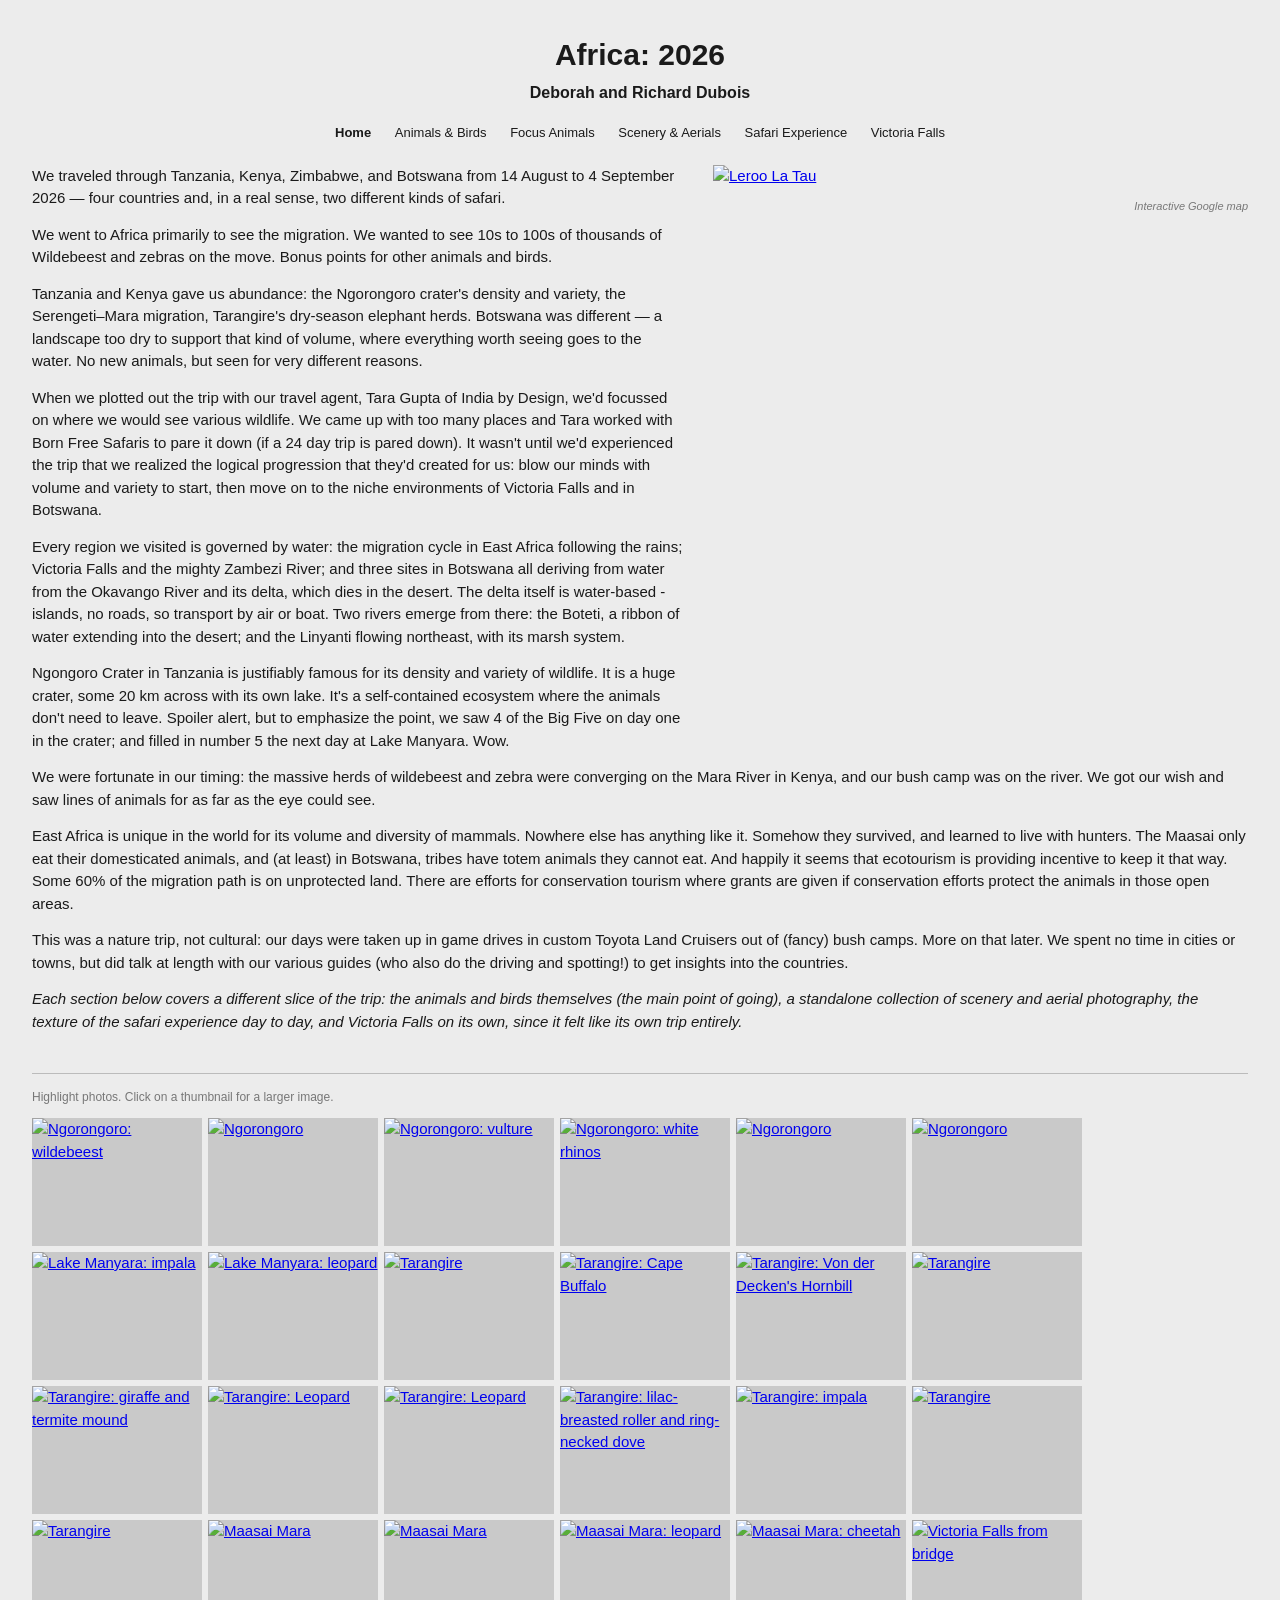
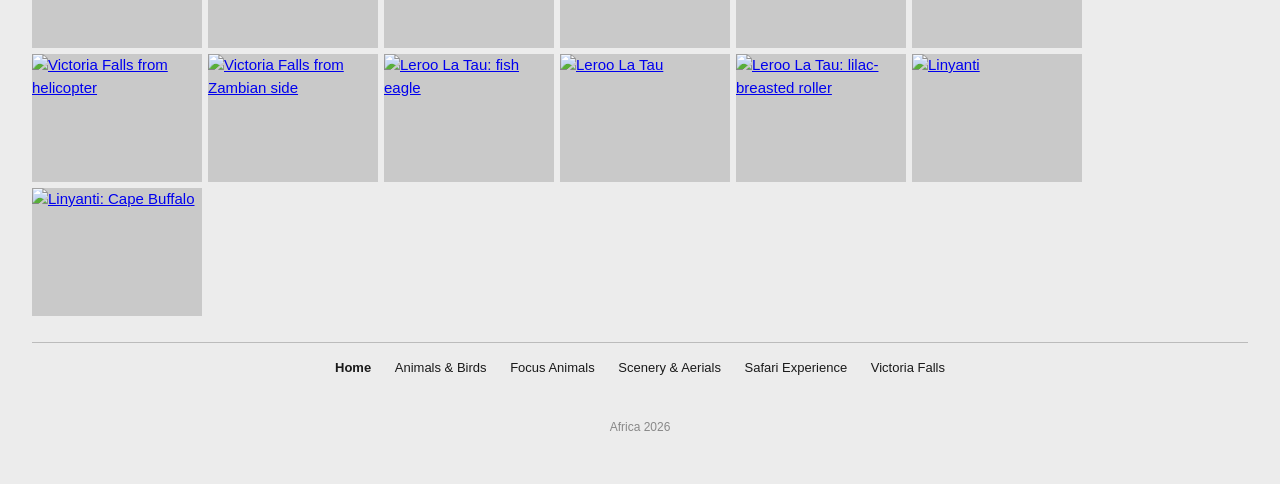
==== commit b6d0ecac: "more edits" ====
--- a/html/Africa2026/travelogue/index.html
+++ b/html/Africa2026/travelogue/index.html
@@ -14,6 +14,7 @@
   <nav class="sitenav">
     <a href="index.html" class="current">Home</a>
     <a href="animals-birds.html">Animals &amp; Birds</a>
+    <a href="focus-animals.html">Focus Animals</a>
     <a href="scenery-aerials.html">Scenery &amp; Aerials</a>
     <a href="safari-experience.html">Safari Experience</a>
     <a href="victoria-falls.html">Victoria Falls</a>
@@ -21,7 +22,7 @@
 
   <div class="layout">
     <div class="map-col">
-      <a class="tile-lg" href="images/highlights/pages/IMG_8064.html" title="Leroo La Tau"><img class="thumb" src="images/highlights/thumbs/IMG_8064.jpg" alt="Leroo La Tau"></a>
+      <a class="tile tile-lg" href="images/highlights/pages/IMG_8064.html" title="Leroo La Tau"><img class="thumb" src="images/highlights/thumbs/IMG_8064.jpg" alt="Leroo La Tau"></a>
       <p class="map-note">Interactive Google map</p>
       <iframe src="https://www.google.com/maps/d/u/0/embed?mid=1Wi-igVNRpaOzZkjFVypuAFyQMQchGyQ&ehbc=2E312F"></iframe>
     </div>
@@ -67,7 +68,7 @@
         animals they cannot eat. And happily it seems that
       ecotourism is providing incentive to keep it that way. Some 60% of the migration path is on unprotected
       land. There are efforts for conservation tourism where grants are given if conservation efforts
-      protect the animals in those open areas. </p
+      protect the animals in those open areas. </p>
 
       <p>This was a nature trip, not cultural: our days were taken up in game drives in custom Toyota Land Cruisers
         out of (fancy) bush camps. More on that later.
@@ -124,6 +125,7 @@
           <nav class="sitenav">
     <a href="index.html" class="current">Home</a>
     <a href="animals-birds.html">Animals &amp; Birds</a>
+    <a href="focus-animals.html">Focus Animals</a>
     <a href="scenery-aerials.html">Scenery &amp; Aerials</a>
     <a href="safari-experience.html">Safari Experience</a>
     <a href="victoria-falls.html">Victoria Falls</a>
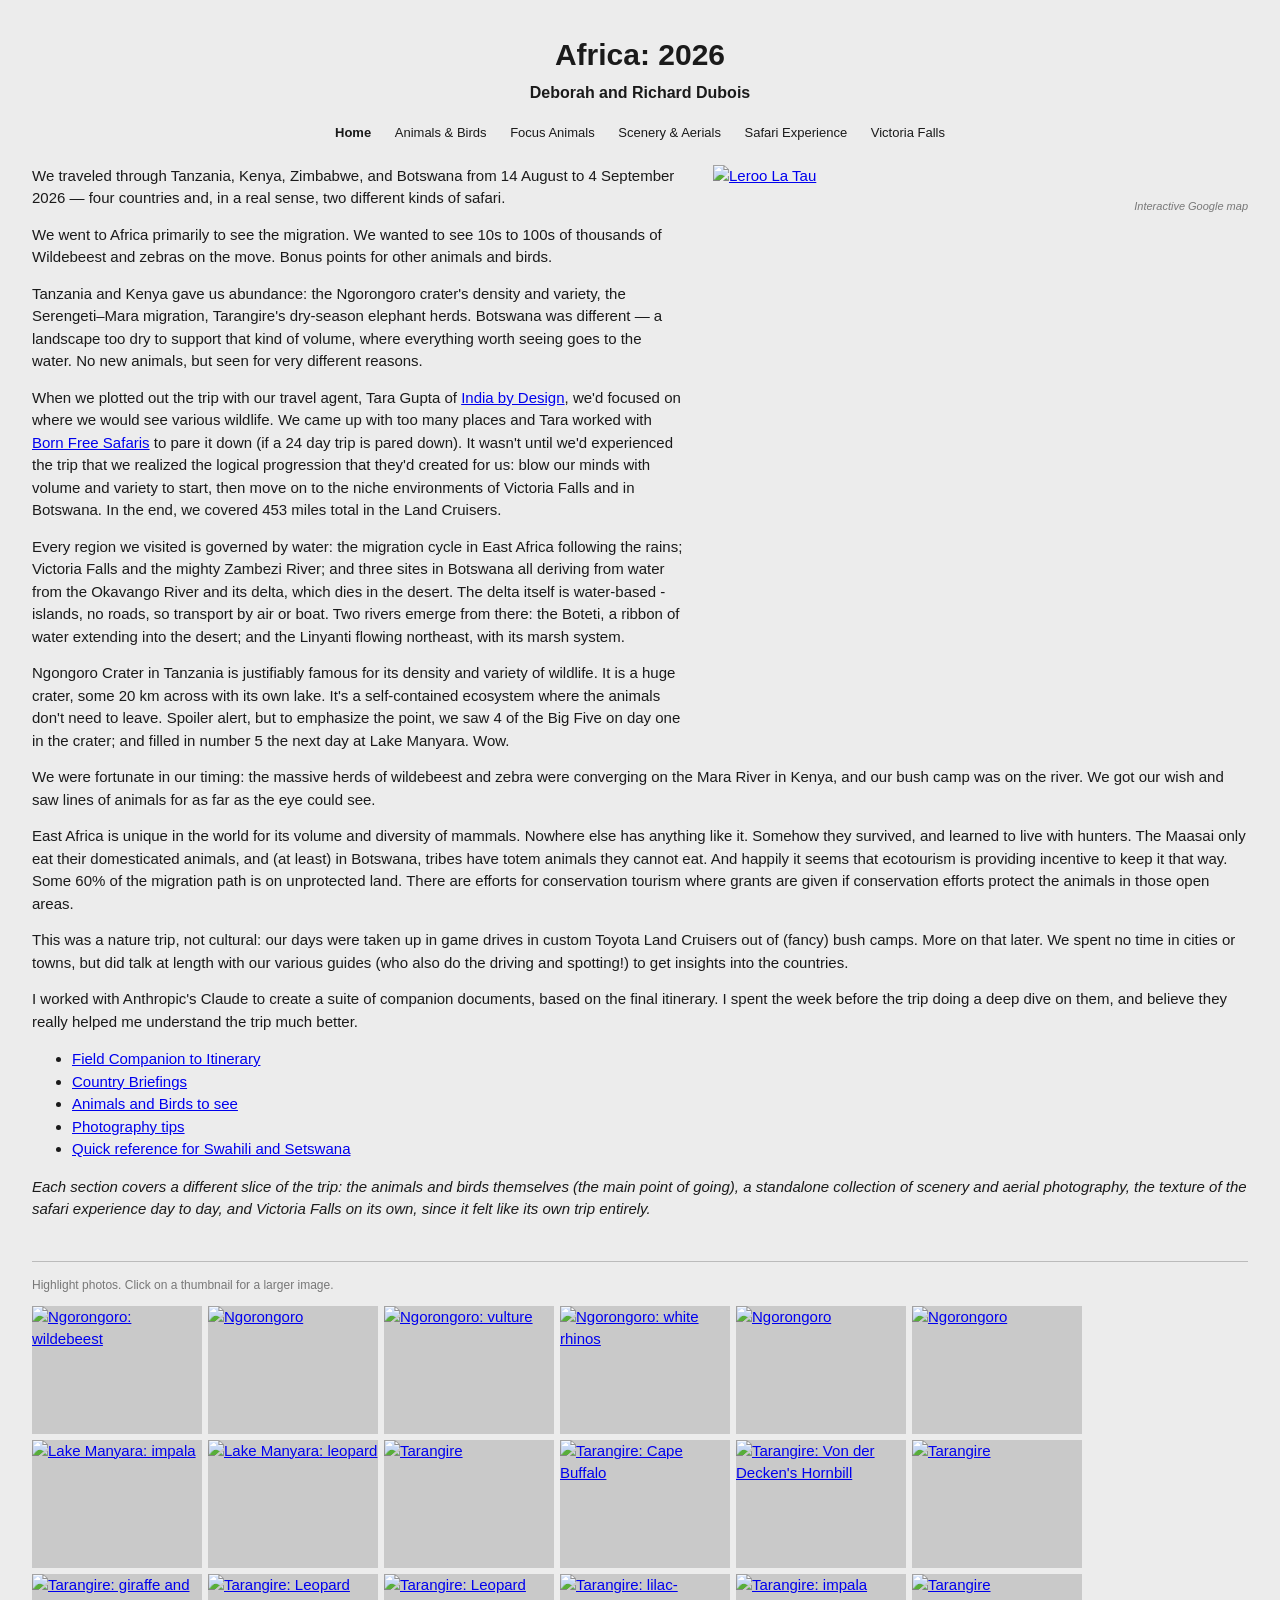
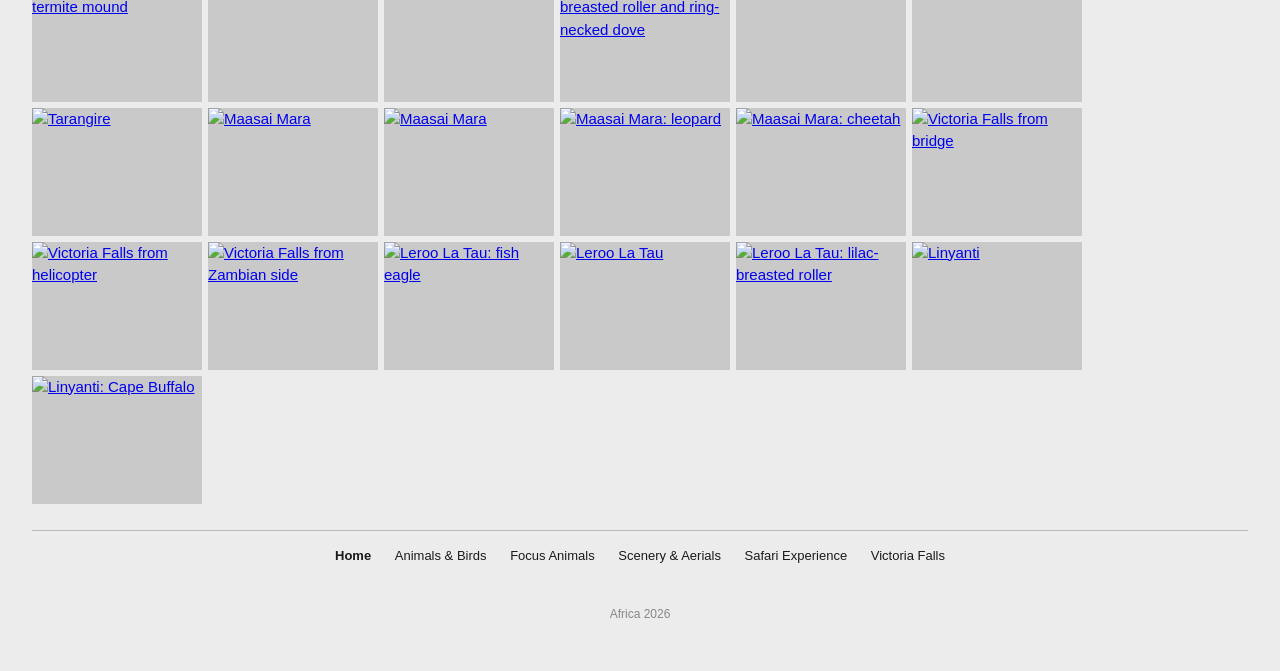
==== commit 6fc919e3: "version sent to Stanford initially" ====
--- a/html/Africa2026/travelogue/index.html
+++ b/html/Africa2026/travelogue/index.html
@@ -41,11 +41,14 @@
       support that kind of volume, where everything worth seeing goes to the water. No new
       animals, but seen for very different reasons.</p>
 
-      <p>When we plotted out the trip with our travel agent, Tara Gupta of India by Design, we'd focussed on where
-      we would see various wildlife. We came up with too many places and Tara worked with Born Free Safaris to
+      <p>When we plotted out the trip with our travel agent, Tara Gupta of
+       <a href="https://www.taragupta.com/">India by Design</a>, we'd focused on where
+      we would see various wildlife. We came up with too many places and Tara worked with
+       <a href="https://safaris2africa.com/">Born Free Safaris</a> to
       pare it down (if a 24 day trip is pared down). It wasn't until we'd experienced the trip that we
       realized the logical progression that they'd created for us: blow our minds with volume and variety to start, then
-      move on to the niche environments of Victoria Falls and in Botswana.</p>
+      move on to the niche environments of Victoria Falls and in Botswana. In the end, we covered 453 miles total
+      in the Land Cruisers.</p>
 
       <p>Every region we visited is governed by water: the migration cycle in East Africa following the rains;
       Victoria Falls and the mighty Zambezi River; and three sites in Botswana all deriving from water from the
@@ -75,7 +78,20 @@
       We spent no time in cities or towns, but did talk at length with our various guides (who also do the driving
         and spotting!) to get insights into the countries.</p>
 
-      <p><i>Each section below covers a different slice of the trip: the
+      <p>I worked with Anthropic's Claude to create a suite of companion documents, based on the final
+      itinerary. I spent the week before the trip doing a deep dive on them, and believe they really helped
+      me understand the trip much better.
+
+      <ul>
+        <li><a href="images/docs/field-companion-SOURCE-REV3.html">Field Companion to Itinerary</a></li>
+        <li><a href="images/docs/country-briefing-SOURCE.html">Country Briefings</a></li>
+        <li><a href="images/docs/whos-who-SOURCE.html">Animals and Birds to see</a></li>
+        <li><a href="images/docs/photography-notes-SOURCE.html">Photography tips</a></li>
+        <li><a href="images/docs/swahili-pocket-card-SOURCE.html">Quick reference for Swahili and Setswana</a></li>
+       </ul>
+      </p>
+
+      <p><i>Each section covers a different slice of the trip: the
       animals and birds themselves (the main point of going), a standalone
       collection of scenery and aerial photography, the texture of the safari
       experience day to day, and Victoria Falls on its own, since it felt like
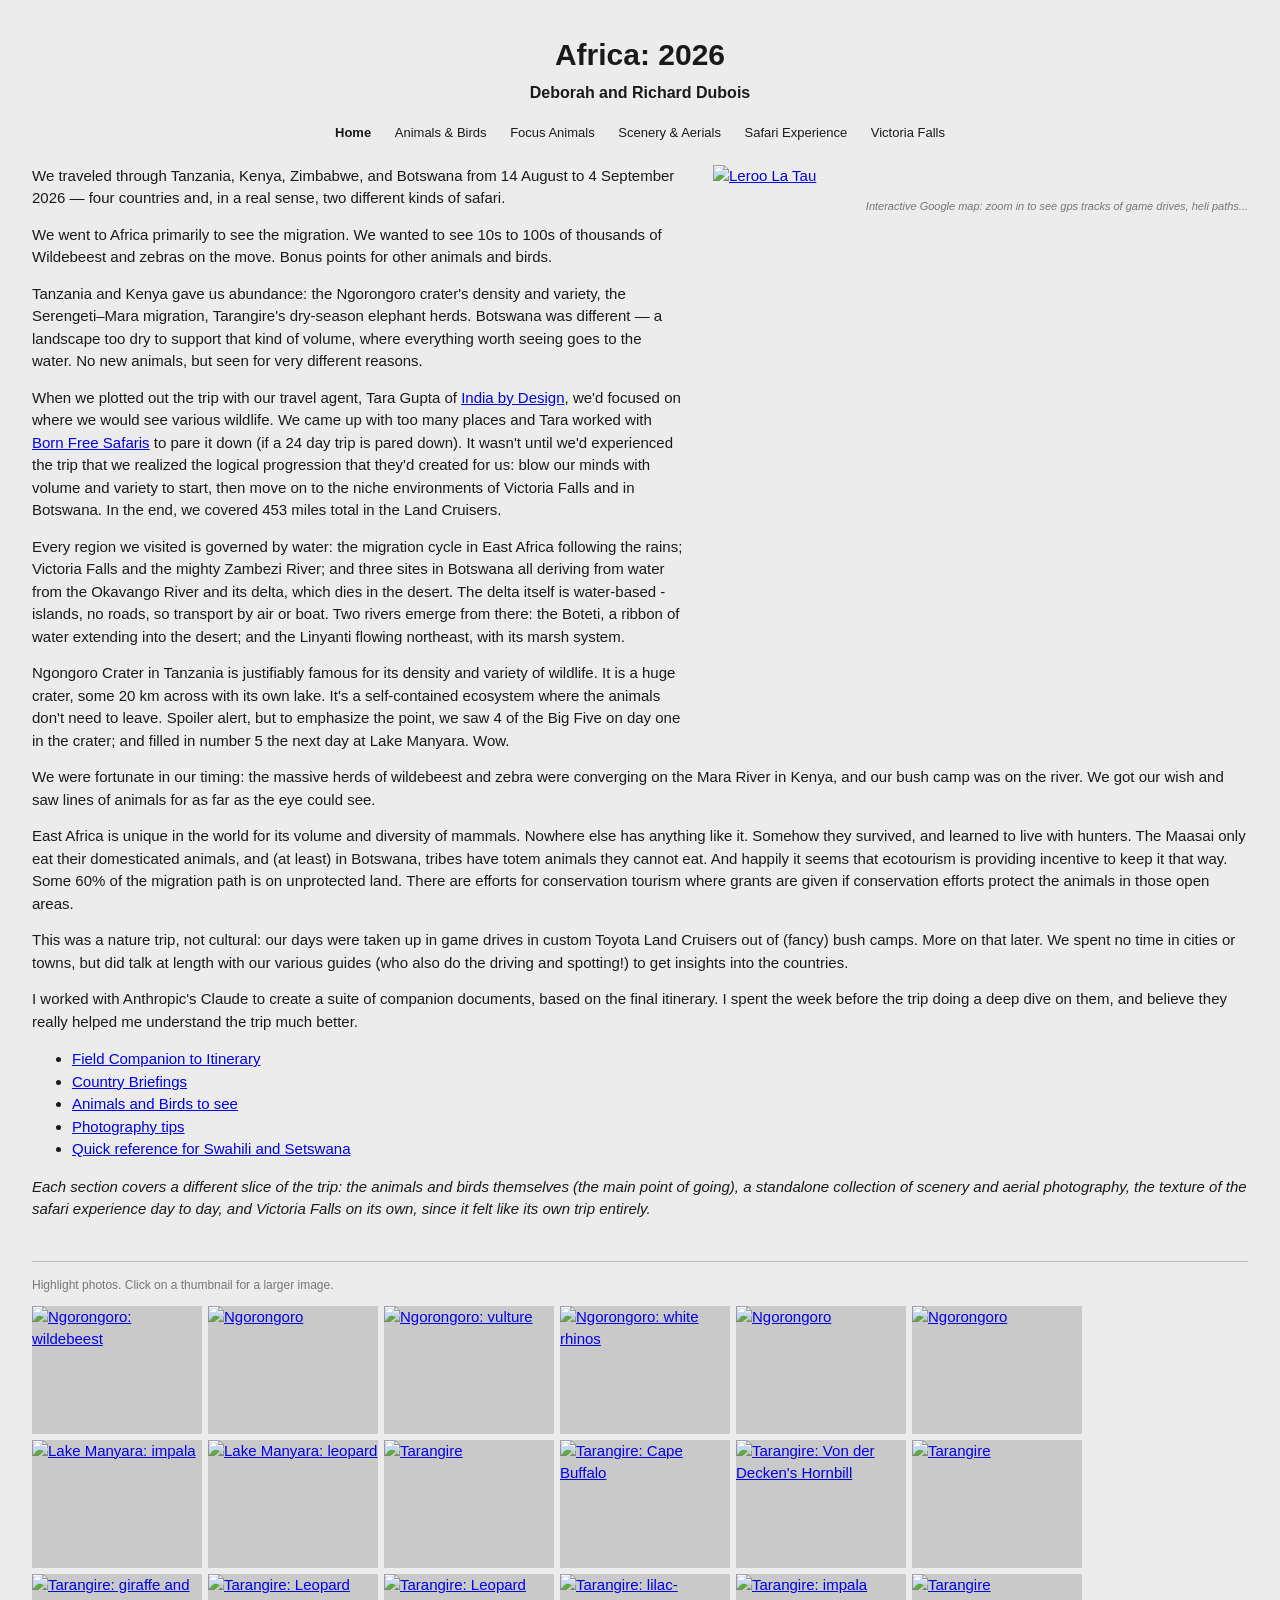
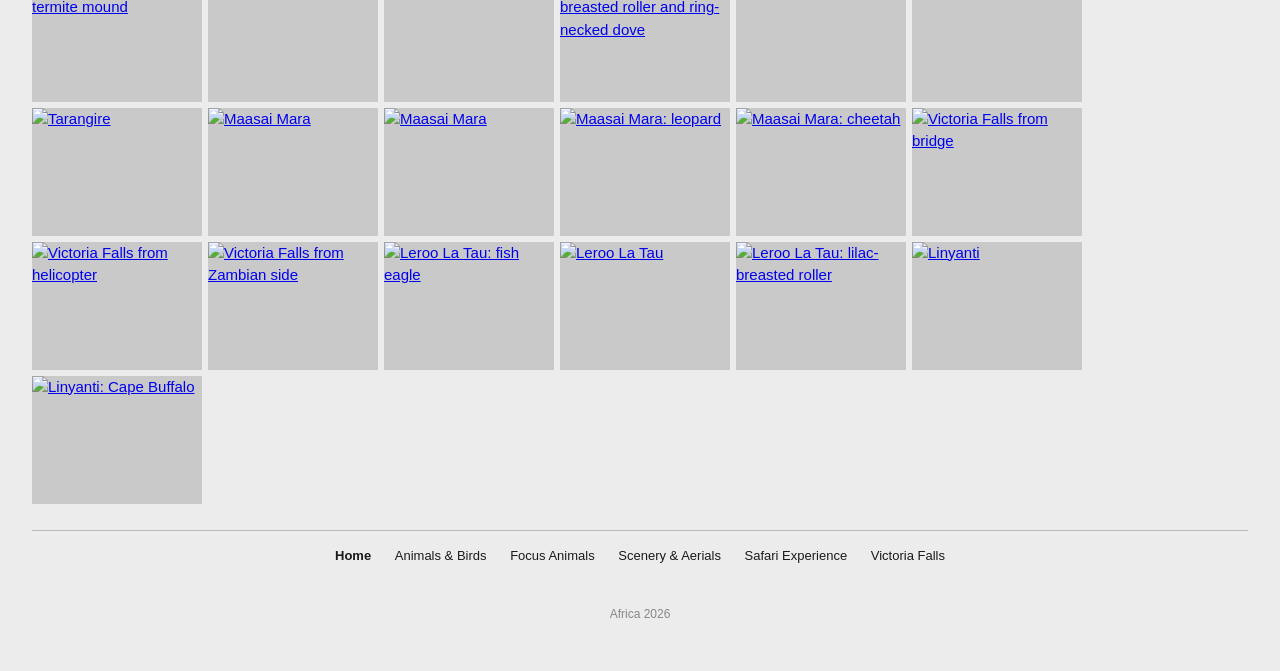
==== commit 37b59076: "tweak google map title" ====
--- a/html/Africa2026/travelogue/index.html
+++ b/html/Africa2026/travelogue/index.html
@@ -23,7 +23,7 @@
   <div class="layout">
     <div class="map-col">
       <a class="tile tile-lg" href="images/highlights/pages/IMG_8064.html" title="Leroo La Tau"><img class="thumb" src="images/highlights/thumbs/IMG_8064.jpg" alt="Leroo La Tau"></a>
-      <p class="map-note">Interactive Google map</p>
+      <p class="map-note">Interactive Google map: zoom in to see gps tracks of game drives, heli paths...</p>
       <iframe src="https://www.google.com/maps/d/u/0/embed?mid=1Wi-igVNRpaOzZkjFVypuAFyQMQchGyQ&ehbc=2E312F"></iframe>
     </div>
 
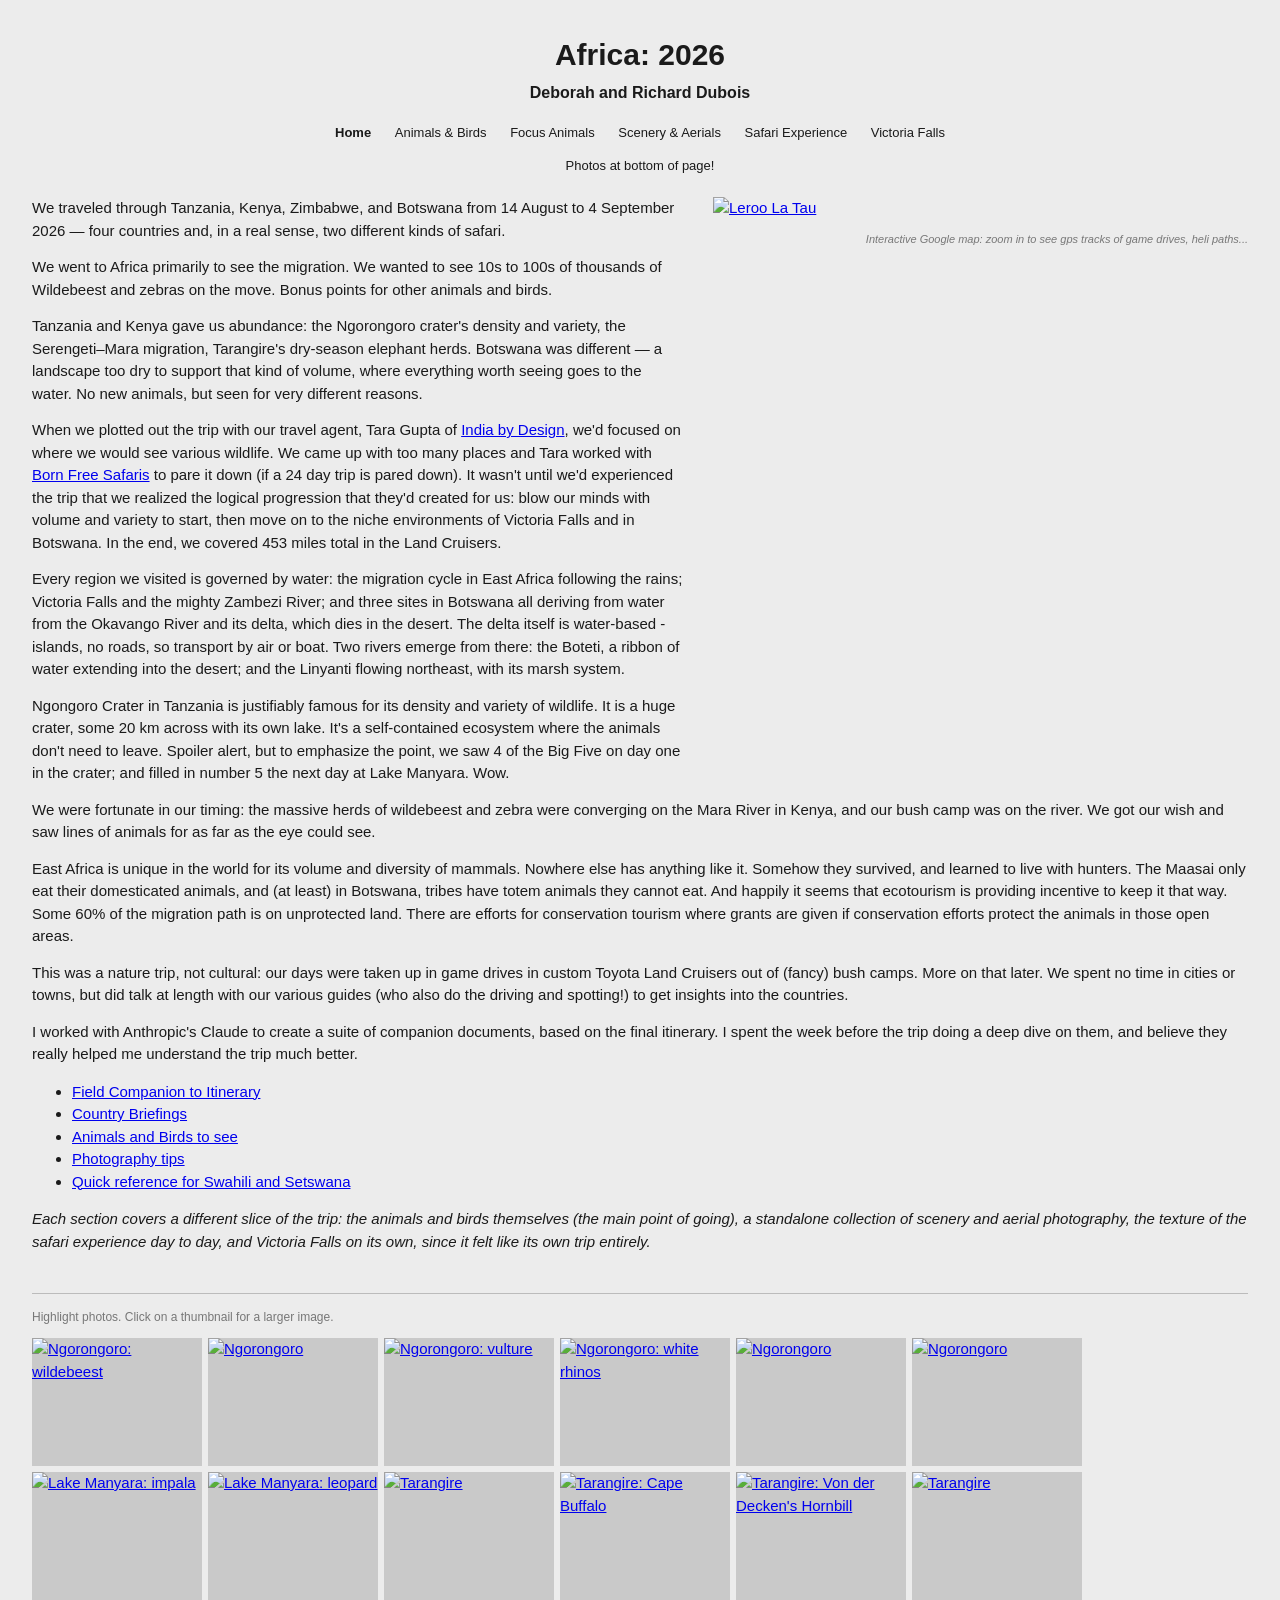
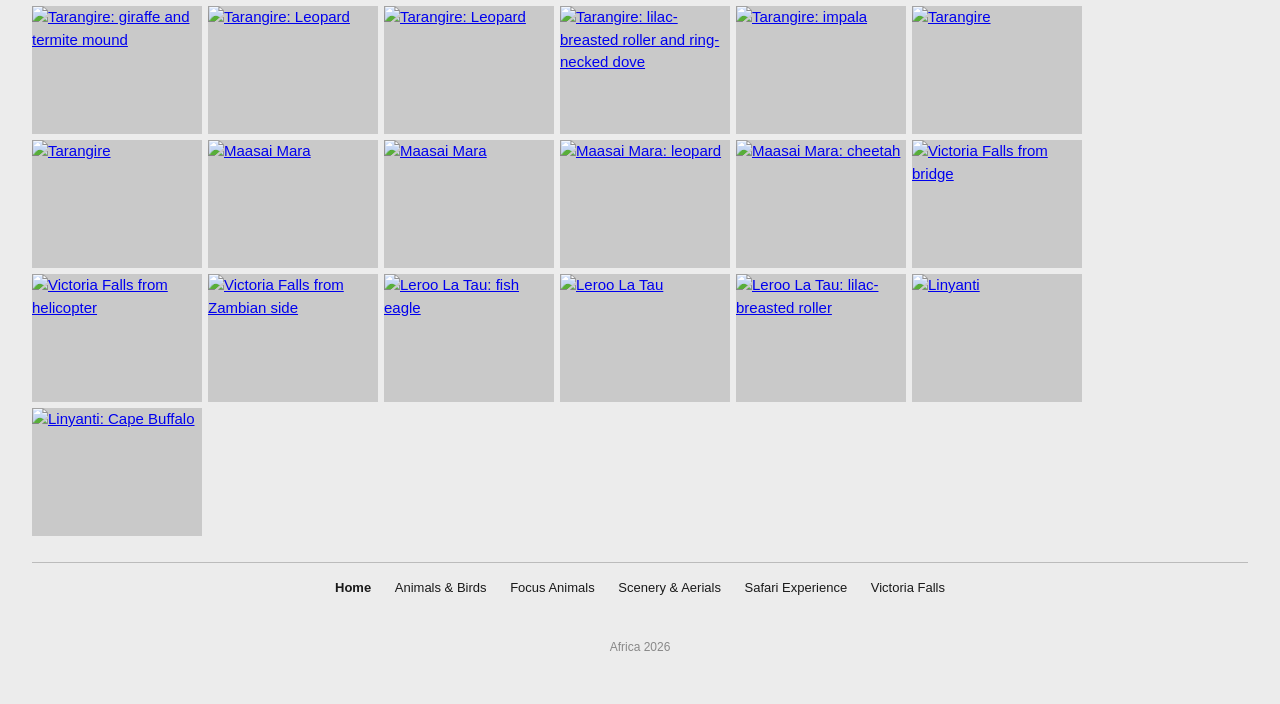
==== commit b5dcc011: "add reminder about photos at bottom of pages. Remove Vic Falls placeholder." ====
--- a/html/Africa2026/travelogue/index.html
+++ b/html/Africa2026/travelogue/index.html
@@ -18,6 +18,7 @@
     <a href="scenery-aerials.html">Scenery &amp; Aerials</a>
     <a href="safari-experience.html">Safari Experience</a>
     <a href="victoria-falls.html">Victoria Falls</a>
+    <p>Photos at bottom of page!
   </nav>
 
   <div class="layout">
